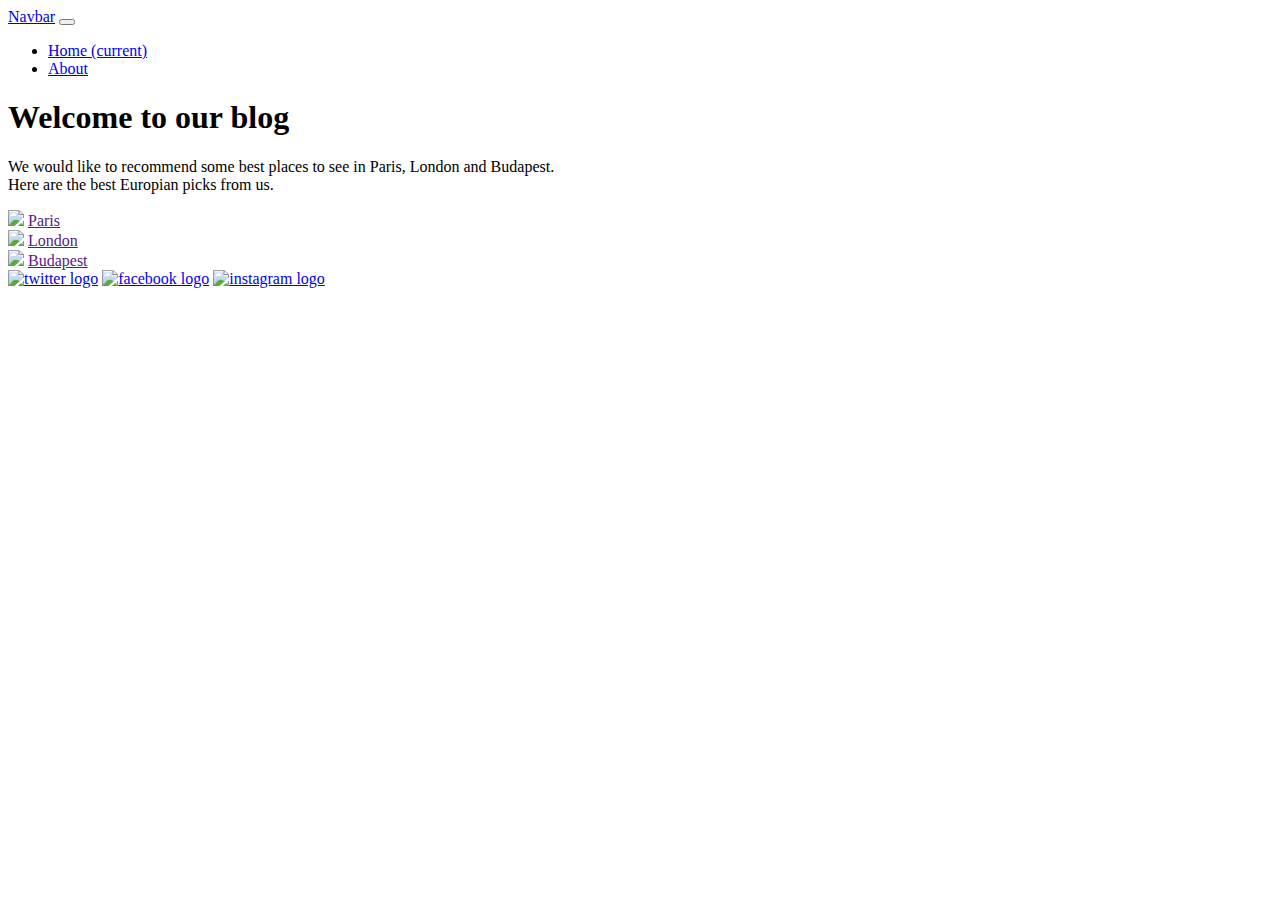
==== index.html @ 8b2cbf23 "done" ====
<!doctype html>
<html lang="en">
  <head>
    <meta charset="utf-8">
    <meta name="viewport" content="width=device-width, initial-scale=1, shrink-to-fit=no">
    <meta name="description" content="Wanderlust Works">
    <meta name="author" content="">

    <title>Wanderlust-Works travel blog</title>

    <link rel="stylesheet" href="https://stackpath.bootstrapcdn.com/bootstrap/4.1.3/css/bootstrap.min.css" integrity="sha384-MCw98/SFnGE8fJT3GXwEOngsV7Zt27NXFoaoApmYm81iuXoPkFOJwJ8ERdknLPMO" crossorigin="anonymous">

    <!-- Custom styles for this template -->
    <link href="css/styles.css" rel="stylesheet">
  </head>

  <body>

    <nav class="navbar navbar-expand-md navbar-dark bg-dark fixed-top">
      <a class="navbar-brand" href="#">Navbar</a>
      <button class="navbar-toggler" type="button" data-toggle="collapse" data-target="#navbarsExampleDefault" aria-controls="navbarsExampleDefault" aria-expanded="false" aria-label="Toggle navigation">
        <span class="navbar-toggler-icon"></span>
      </button>

      <div class="collapse navbar-collapse" id="navbarsExampleDefault">
        <ul class="navbar-nav mr-auto">
          <li class="nav-item active">
            <a class="nav-link" href="#">Home <span class="sr-only">(current)</span></a>
          </li>
          <li class="nav-item">
            <a class="nav-link" href="#">About</a>
          </li>

        </ul>
      </div>
    </nav>

    <main role="main" class="container">

      <div class="starter-template">
        <h1>Welcome to our blog</h1>

        <p class="lead"> We would like to recommend some best places to see in Paris, London and Budapest.<br>Here are the best Europian picks from us.</p>
      </div>

      <!-- columns -->
      <div class="row">
        <div class="col-sm">
          <img id="london"src="http://1.bp.blogspot.com/-XCDP_qtL724/UQgMmYegCuI/AAAAAAAAjdE/hmq_X36t-Hs/s1600/202_1la_tour_eiffel___paris__france.jpg">
          <a href "Paris_page.html"> Paris </a>
        </div>
        <div class="col-sm">
          <img id="paris"src="http://www.yurtopic.com/travel/destinations/images/london-attractions/london-lg.jpg">
          <a href "London_page.html"> London </a>
        </div>
        <div class="col-sm">
          <img src="https://d1bvpoagx8hqbg.cloudfront.net/originals/erasmus-experience-budapest-hungary-lola-09636fac4f008837cd66af7dcc70a830.jpg">

          <a href " Budapest_page.html"> Budapest </a>
        </div>
      </div>

      <!-- Add another row here -->
    </main><!-- /.container -->

    <!-- Bootstrap core JavaScript
    ================================================== -->
    <!-- Placed at the end of the document so the pages load faster -->
    <script src="https://code.jquery.com/jquery-3.3.1.slim.min.js" integrity="sha384-q8i/X+965DzO0rT7abK41JStQIAqVgRVzpbzo5smXKp4YfRvH+8abtTE1Pi6jizo" crossorigin="anonymous"></script>
    <script>window.jQuery || document.write('<script src="../../assets/js/vendor/jquery-slim.min.js"><\/script>')</script>
    <script src="https://getbootstrap.com/docs/4.1/assets/js/vendor/popper.min.js"></script>
    <script src="https://getbootstrap.com/docs/4.1/dist/js/bootstrap.min.js"></script>
    <div class="media attribution">


    <a href ="https://twitter.com/?lang=en-gb"><img id="twitter"src="https://www.uwb.edu/getattachment/asuwb/twitter-icon.png" alt="twitter logo" /><a>
    <a href ="https://www.facebook.com/"><img id="facebook"src="http://lenmedlockvoluntarycentre.com/wp-content/uploads/2016/03/facebook-icon.jpg" alt="facebook logo"/></a>
    <a href ="https://www.instagram.com/"><img id="insta"src="http://lilliputadventure.com/wp-content/uploads/2018/06/Instagram-Icon.png" alt="instagram logo"/></a>



</div>

  </body>
</html>
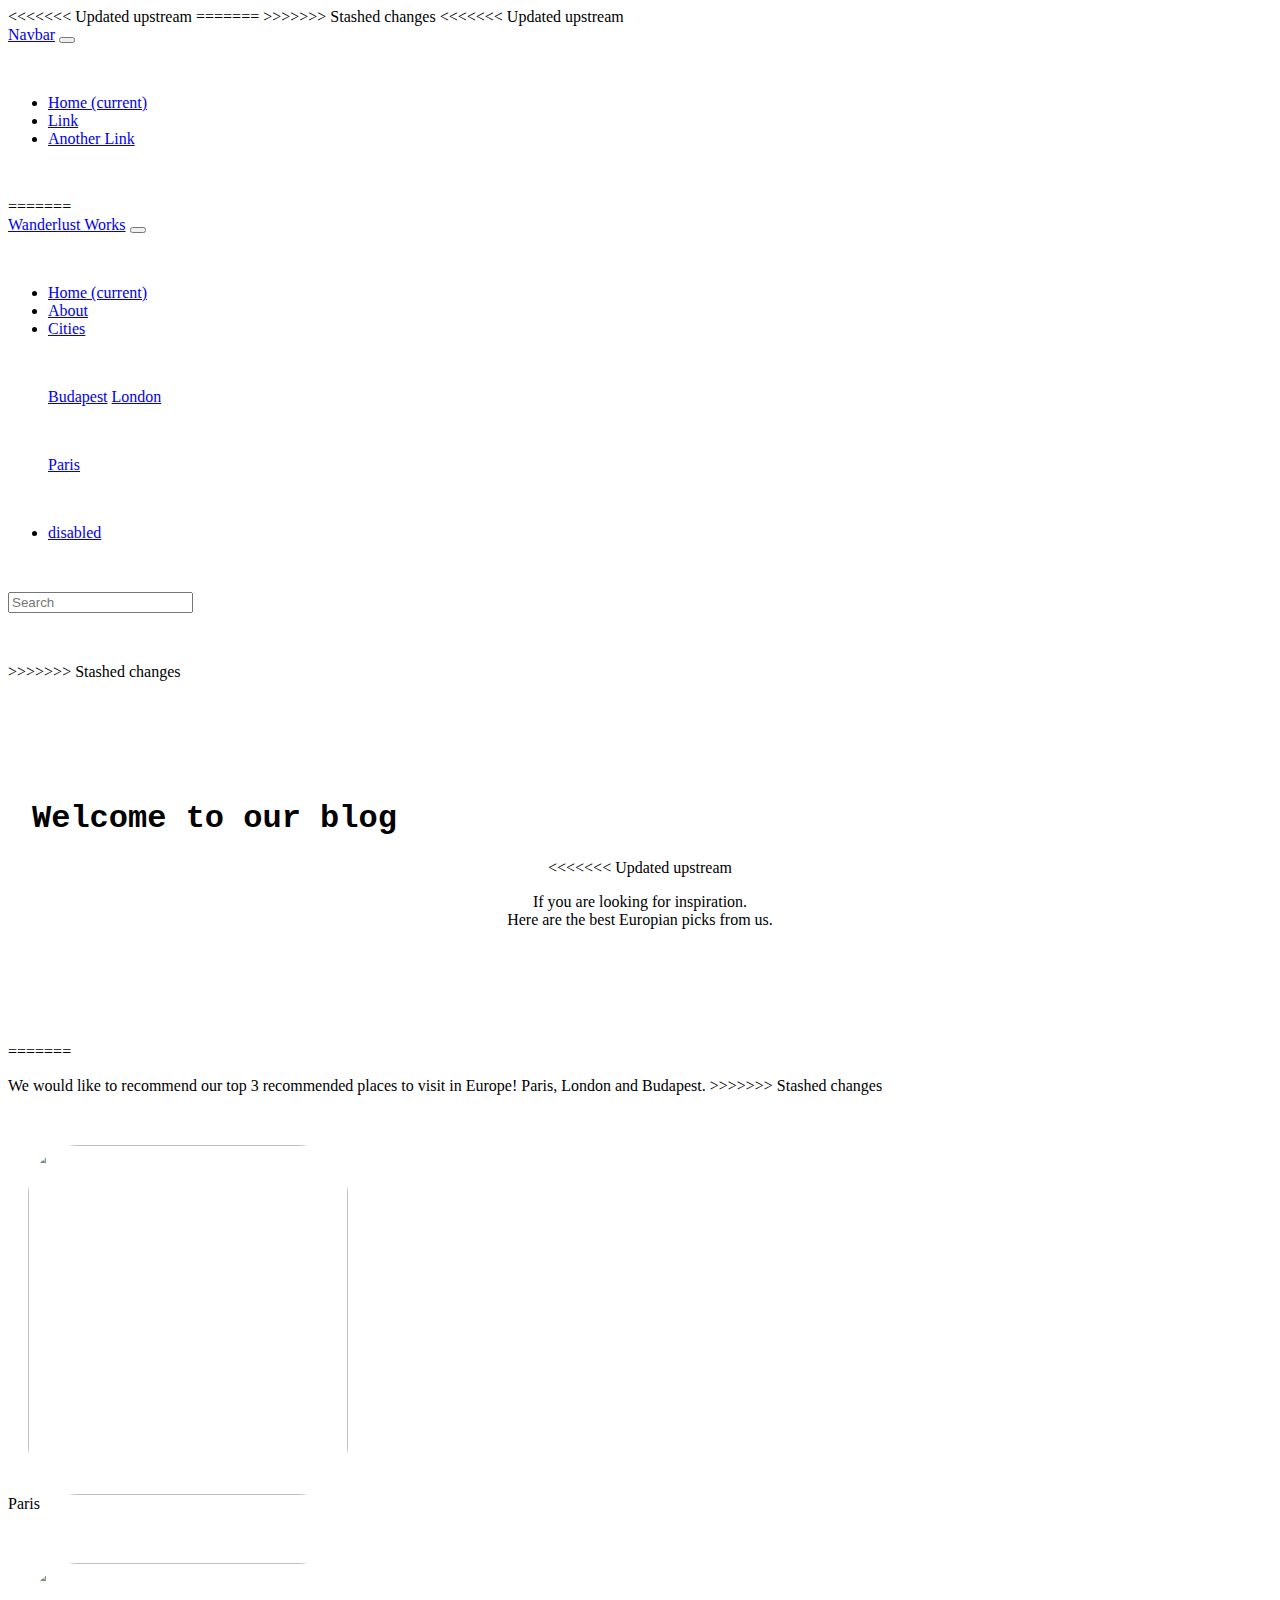
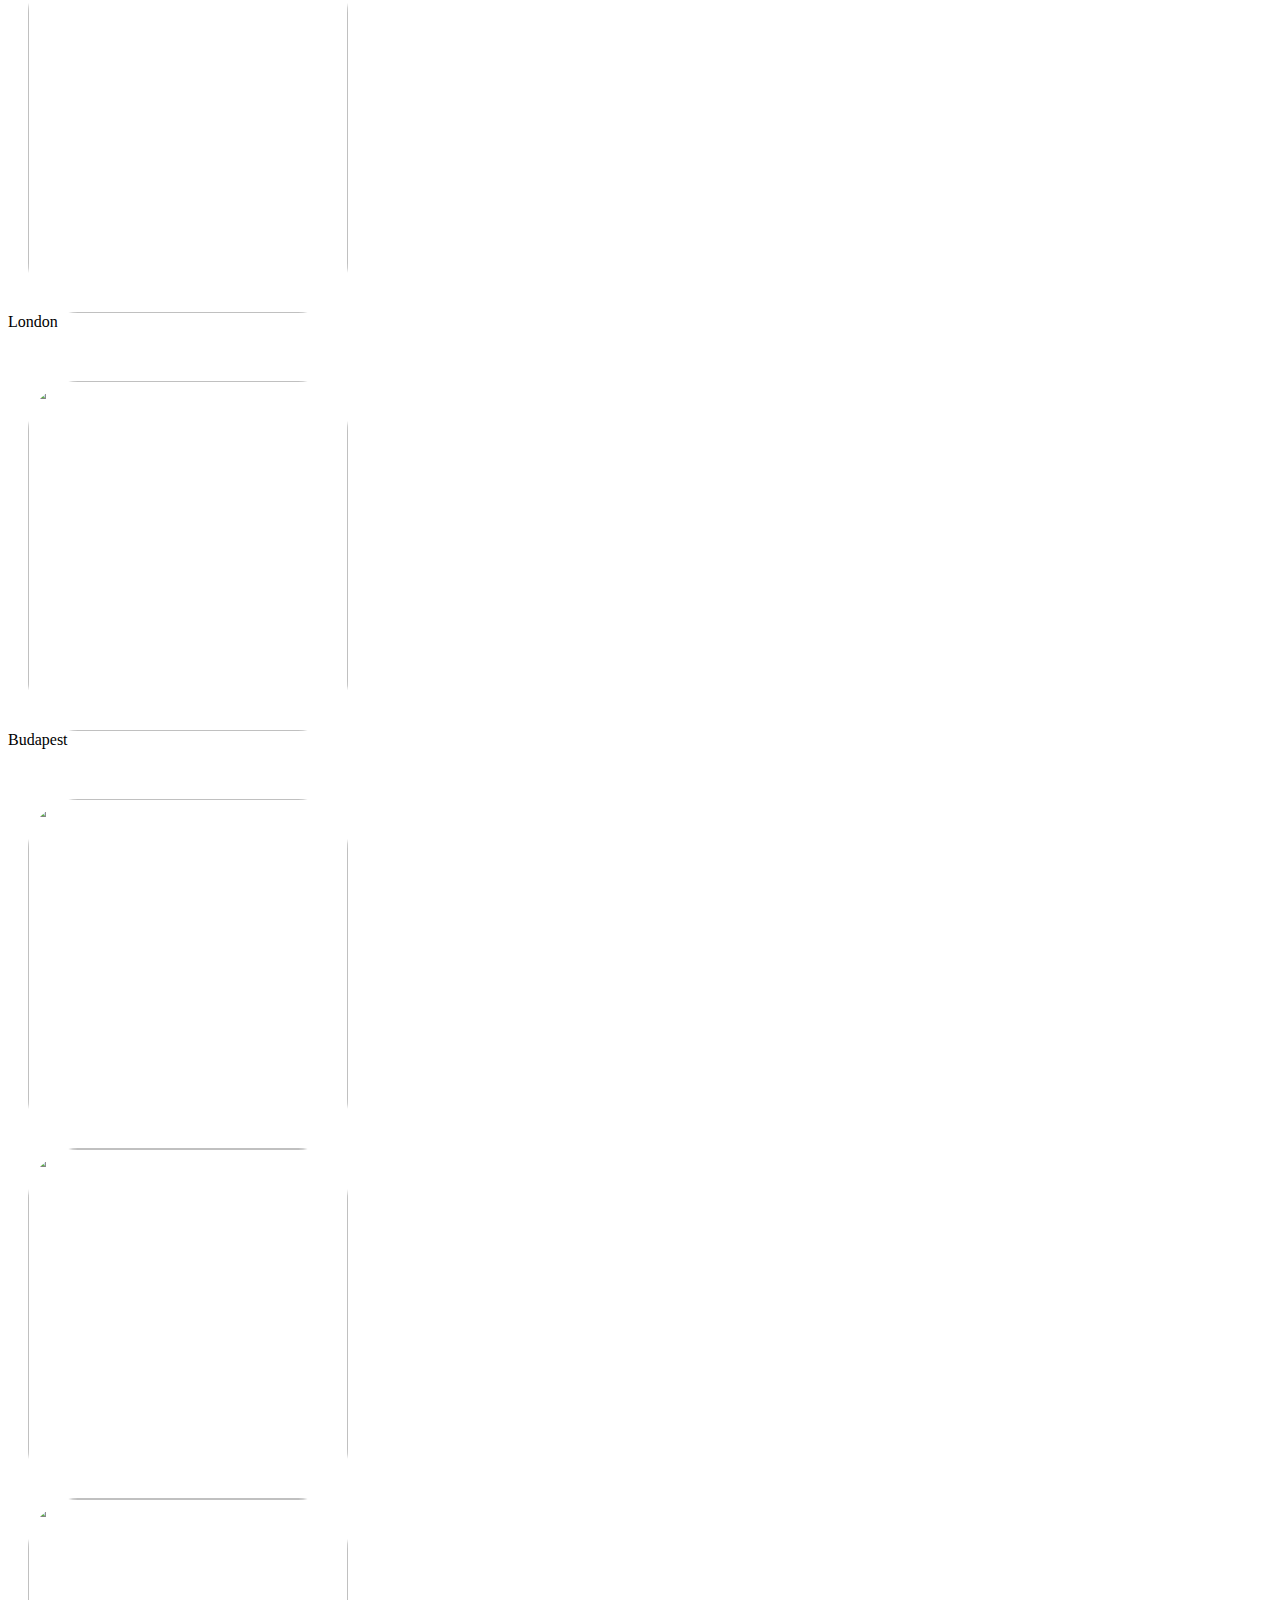
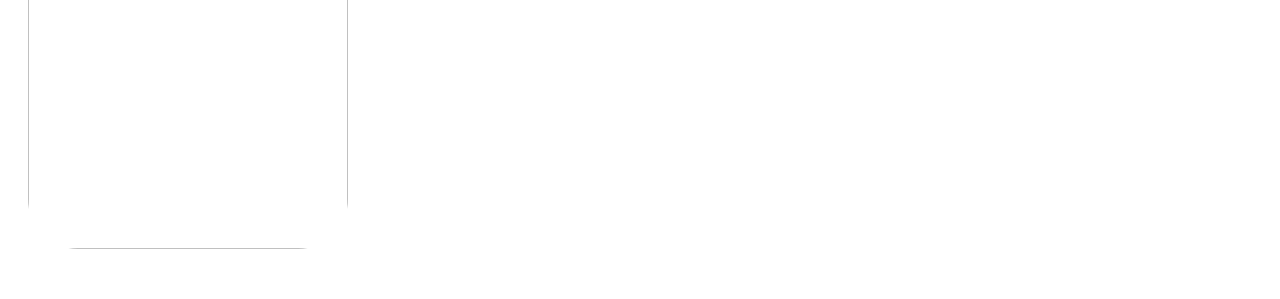
==== commit 83e3d138: "index" ====
--- a/index.html
+++ b/index.html
@@ -4,7 +4,11 @@
   <head>
     <meta charset="utf-8">
     <meta name="viewport" content="width=device-width, initial-scale=1, shrink-to-fit=no">
-    <meta name="description" content="Wanderlust Works">
+<<<<<<< Updated upstream
+    <meta name="description" content="">
+=======
+    <meta name="description" content="Travel Blog | Wanderlust Works">
+>>>>>>> Stashed changes
     <meta name="author" content="">
 
     <title>Wanderlust-Works travel blog</title>
@@ -12,11 +16,12 @@
     <link rel="stylesheet" href="https://stackpath.bootstrapcdn.com/bootstrap/4.1.3/css/bootstrap.min.css" integrity="sha384-MCw98/SFnGE8fJT3GXwEOngsV7Zt27NXFoaoApmYm81iuXoPkFOJwJ8ERdknLPMO" crossorigin="anonymous">
 
     <!-- Custom styles for this template -->
-    <link href="css/styles.css" rel="stylesheet">
+    <link href="css/insdexstyle.css" rel="stylesheet">
   </head>
 
   <body>
 
+<<<<<<< Updated upstream
     <nav class="navbar navbar-expand-md navbar-dark bg-dark fixed-top">
       <a class="navbar-brand" href="#">Navbar</a>
       <button class="navbar-toggler" type="button" data-toggle="collapse" data-target="#navbarsExampleDefault" aria-controls="navbarsExampleDefault" aria-expanded="false" aria-label="Toggle navigation">
@@ -29,35 +34,82 @@
             <a class="nav-link" href="#">Home <span class="sr-only">(current)</span></a>
           </li>
           <li class="nav-item">
-            <a class="nav-link" href="#">About</a>
+            <a class="nav-link" href="#">Link</a>
           </li>
-
+          <li class="nav-item">
+            <a class="nav-link" href="#">Another Link</a>
+          </li>
         </ul>
       </div>
+=======
+    <nav class="navbar navbar-expand-lg navbar-dark pink lighten-3 mb-4">
+  <a class="navbar-brand" href="#">Wanderlust Works</a>
+  <button class="navbar-toggler" type="button" data-toggle="collapse" data-target="#navbarSupportedContent" aria-controls="navbarSupportedContent" aria-expanded="false" aria-label="Toggle navigation">
+    <span class="navbar-toggler-icon"></span>
+  </button>
+
+  <div class="collapse navbar-collapse" id="navbarSupportedContent">
+    <ul class="navbar-nav mr-auto">
+
+      <li class="nav-item active">
+        <a class="nav-link" href="index.html">Home <span class="sr-only">(current)</span></a>
+      </li>
+      <li class="nav-item">
+        <a class="nav-link" href="about.html">About</a>
+      </li>
+      <li class="nav-item dropdown">
+        <a class="nav-link dropdown-toggle" href="#" id="navbarDropdown" role="button" data-toggle="dropdown" aria-haspopup="true" aria-expanded="false">
+          Cities
+        </a>
+        <div class="dropdown-menu" aria-labelledby="navbarDropdown">
+          <a class="dropdown-item" href="Budapest_page.html">Budapest</a>
+          <a class="dropdown-item" href="London_page.html">London</a>
+          <div class="dropdown-divider"></div>
+          <a class="dropdown-item" href="#">Paris</a>
+        </div>
+      </li>
+      <li class="nav-item">
+        <a class="nav-link disabled" href="active">disabled</a>
+      </li>
+    </ul>
+    <div class="collapse navbar-collapse" id="navbarSupportedContent">
+      <!-- Search form -->
+      <form class="form-inline mr-auto">
+        <div class="md-form my-0">
+          <input class="form-control" type="text" placeholder="Search" aria-label="Search">
+          <i class="fas fa-search text-white ml-3" aria-hidden="true"></i>
+        </div>
+      </form>
+>>>>>>> Stashed changes
     </nav>
+</div>
 
     <main role="main" class="container">
 
       <div class="starter-template">
         <h1>Welcome to our blog</h1>
 
-        <p class="lead"> We would like to recommend some best places to see in Paris, London and Budapest.<br>Here are the best Europian picks from us.</p>
+<<<<<<< Updated upstream
+        <p class="lead">If you are looking for inspiration.<br>Here are the best Europian picks from us.</p>
       </div>
+=======
+        <p class="lead"> We would like to recommend our top 3 recommended places to visit in Europe! Paris, London and Budapest.</div>
+>>>>>>> Stashed changes
 
       <!-- columns -->
       <div class="row">
         <div class="col-sm">
           <img id="london"src="http://1.bp.blogspot.com/-XCDP_qtL724/UQgMmYegCuI/AAAAAAAAjdE/hmq_X36t-Hs/s1600/202_1la_tour_eiffel___paris__france.jpg">
-          <a href "Paris_page.html"> Paris </a>
+          Paris
         </div>
         <div class="col-sm">
           <img id="paris"src="http://www.yurtopic.com/travel/destinations/images/london-attractions/london-lg.jpg">
-          <a href "London_page.html"> London </a>
+          London
         </div>
         <div class="col-sm">
           <img src="https://d1bvpoagx8hqbg.cloudfront.net/originals/erasmus-experience-budapest-hungary-lola-09636fac4f008837cd66af7dcc70a830.jpg">
 
-          <a href " Budapest_page.html"> Budapest </a>
+          Budapest
         </div>
       </div>
 
@@ -74,13 +126,13 @@
     <div class="media attribution">
 
 
-    <a href ="https://twitter.com/?lang=en-gb"><img id="twitter"src="https://www.uwb.edu/getattachment/asuwb/twitter-icon.png" alt="twitter logo" /><a>
-    <a href ="https://www.facebook.com/"><img id="facebook"src="http://lenmedlockvoluntarycentre.com/wp-content/uploads/2016/03/facebook-icon.jpg" alt="facebook logo"/></a>
-    <a href ="https://www.instagram.com/"><img id="insta"src="http://lilliputadventure.com/wp-content/uploads/2018/06/Instagram-Icon.png" alt="instagram logo"/></a>
+    <img id="twitter"src="https://www.uwb.edu/getattachment/asuwb/twitter-icon.png"/>
+    <img id="facebook"src="http://lenmedlockvoluntarycentre.com/wp-content/uploads/2016/03/facebook-icon.jpg"/>
+    <img id="insta"src="http://lilliputadventure.com/wp-content/uploads/2018/06/Instagram-Icon.png"/>
 
 
 
 </div>
-
+</div>
   </body>
 </html>
--- a/css/insdexstyle.css
+++ b/css/insdexstyle.css
@@ -0,0 +1,56 @@
+<<<<<<< Updated upstream
+body {
+  padding-top: 5rem;
+}
+.starter-template {
+  padding: 3rem 1.5rem;
+  text-align: center;
+}
+img {
+  width: 350px;
+  height: 350px;
+  border-radius: 18px;
+}
+#twitter #facebook #insta {
+width: 3px;
+height: 3px;
+border-radius: 18px;
+}
+h1, h2 {
+  color: black;
+  text-align: left;
+  font-family: courier;
+}
+
+p1, p2 {
+  color: black;
+  text-align: left;
+  font-family: courier;
+}
+
+p1,p2 {font-size: 3em;}
+
+h1, h2 {font-size: 2em;}
+
+img {
+  width : 320px;
+height: 350px}
+img {
+   border-radius: 50px;
+display: flex;
+margin-left: 20px;}
+div {
+  margin-top: 50px;
+  margin-bottom: 50px;}
+
+p.italic
+{font-style: italic;}
+=======
+h1
+{
+ color: black;
+ text-align: left;
+ font-size: 3em
+ font-family: calibri;
+ padding-solid: outline-style solid;
+>>>>>>> Stashed changes
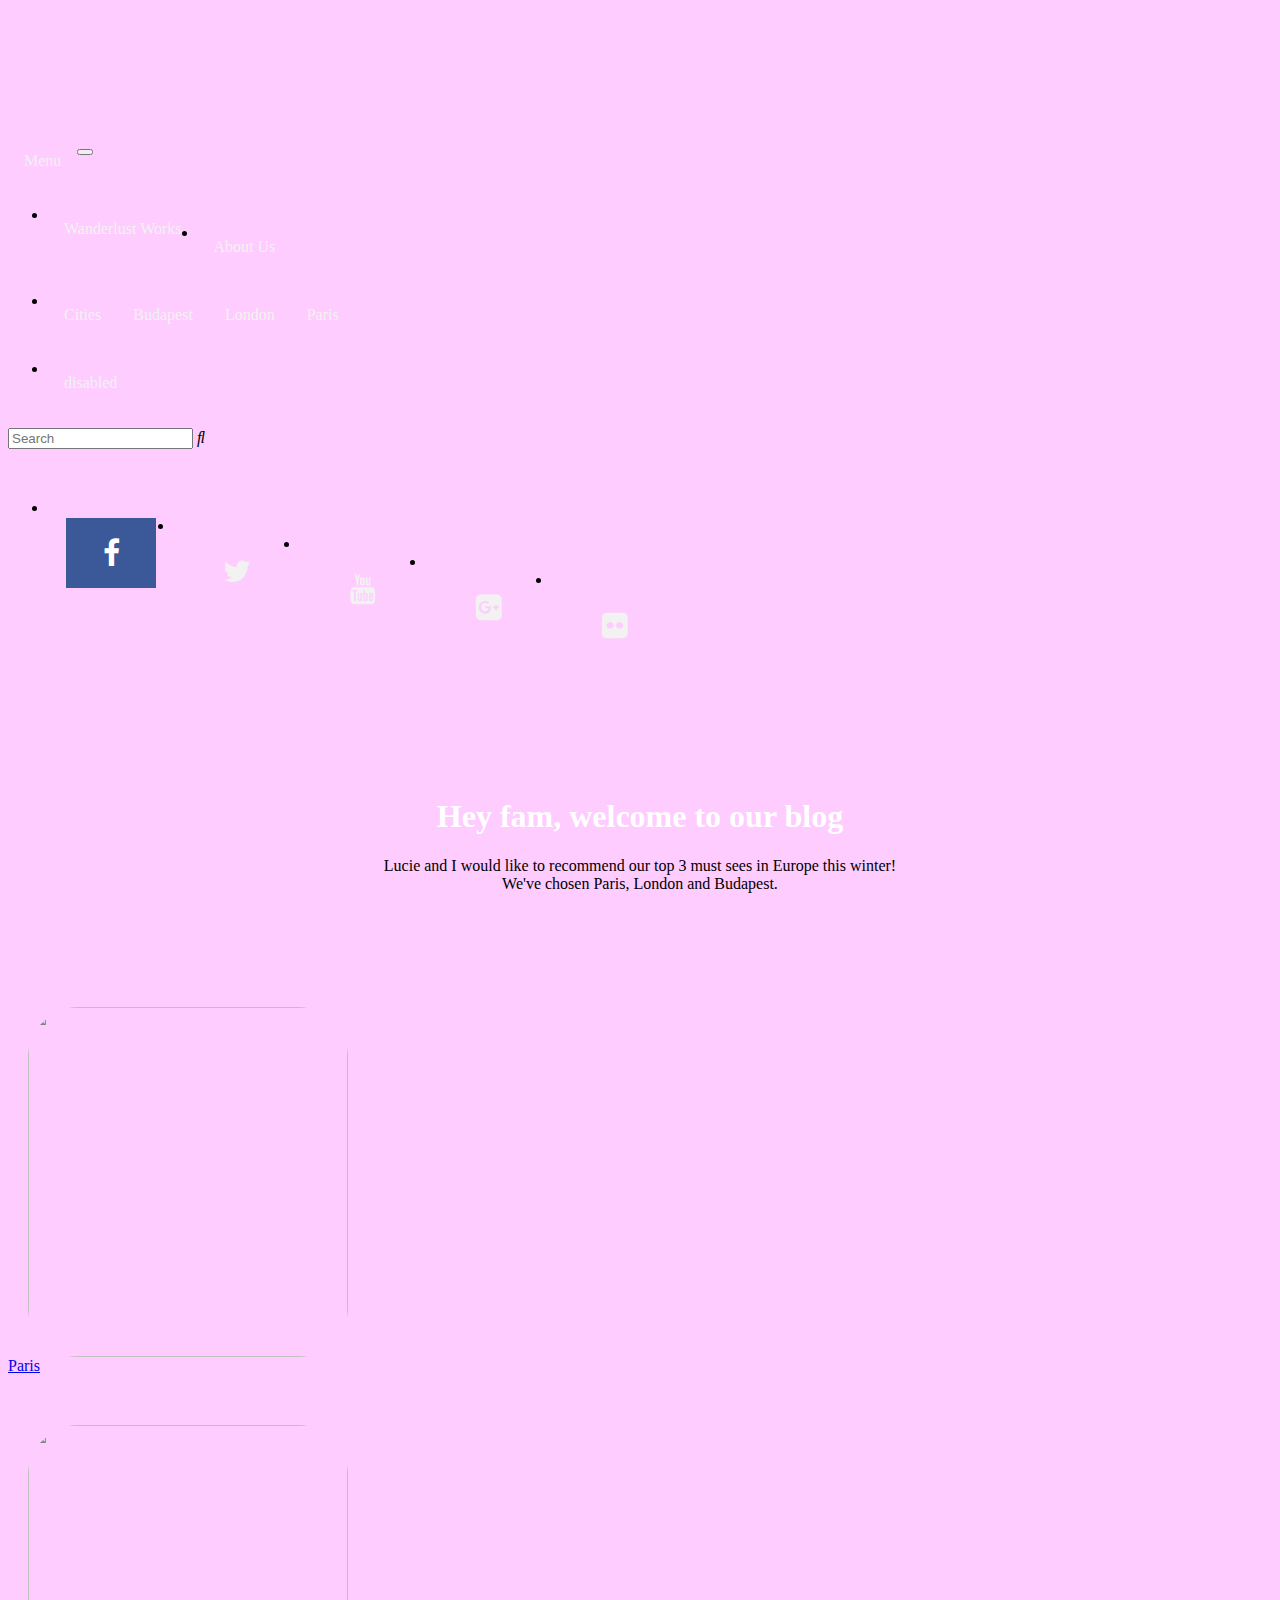
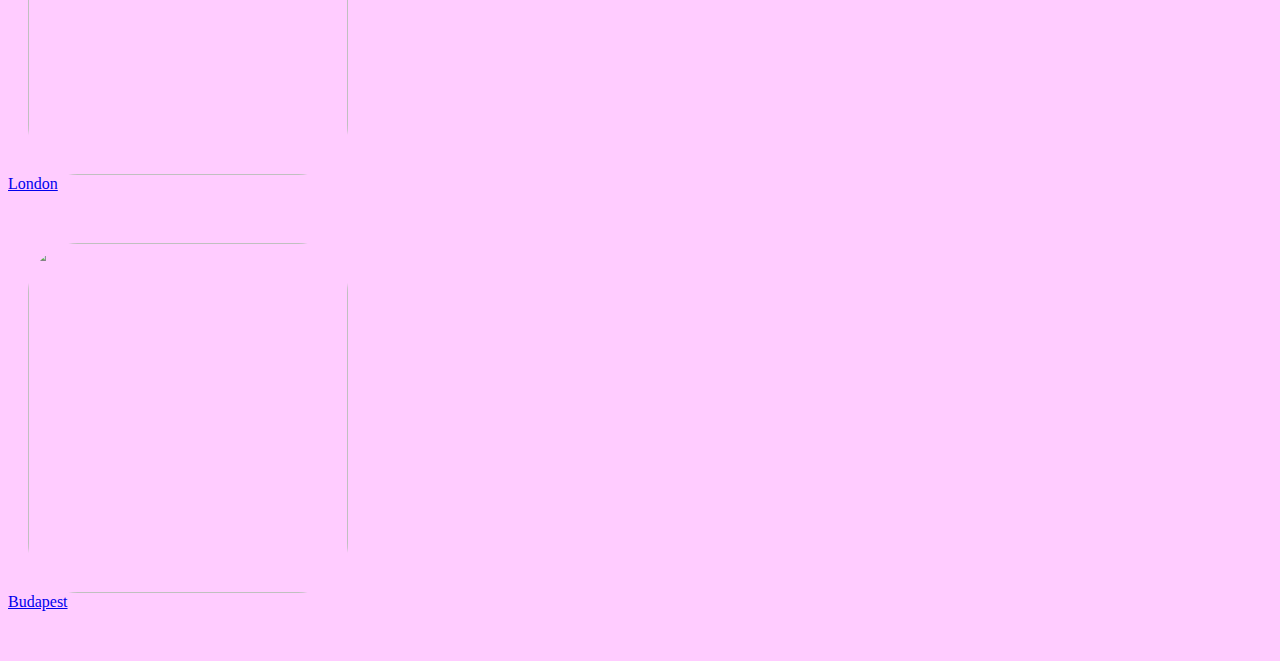
==== commit 1d1b8c54: "Updated" ====
--- a/index.html
+++ b/index.html
@@ -4,16 +4,13 @@
   <head>
     <meta charset="utf-8">
     <meta name="viewport" content="width=device-width, initial-scale=1, shrink-to-fit=no">
-<<<<<<< Updated upstream
-    <meta name="description" content="">
-=======
-    <meta name="description" content="Travel Blog | Wanderlust Works">
->>>>>>> Stashed changes
+    <meta name="description" content="Wanderlust Works">
     <meta name="author" content="">
 
-    <title>Wanderlust-Works travel blog</title>
+    <title>Best places to visit Europe</title>
 
     <link rel="stylesheet" href="https://stackpath.bootstrapcdn.com/bootstrap/4.1.3/css/bootstrap.min.css" integrity="sha384-MCw98/SFnGE8fJT3GXwEOngsV7Zt27NXFoaoApmYm81iuXoPkFOJwJ8ERdknLPMO" crossorigin="anonymous">
+    <link rel="stylesheet" href="https://cdnjs.cloudflare.com/ajax/libs/font-awesome/4.7.0/css/font-awesome.min.css">
 
     <!-- Custom styles for this template -->
     <link href="css/insdexstyle.css" rel="stylesheet">
@@ -21,95 +18,81 @@
 
   <body>
 
-<<<<<<< Updated upstream
-    <nav class="navbar navbar-expand-md navbar-dark bg-dark fixed-top">
-      <a class="navbar-brand" href="#">Navbar</a>
-      <button class="navbar-toggler" type="button" data-toggle="collapse" data-target="#navbarsExampleDefault" aria-controls="navbarsExampleDefault" aria-expanded="false" aria-label="Toggle navigation">
-        <span class="navbar-toggler-icon"></span>
-      </button>
+    <div>
+      <nav class="navbar navbar-expand-lg navbar-dark pink lighten-3 mb-4">
+    <a class="navbar-brand" href="#">Menu</a>
+    <button class="navbar-toggler" type="button" data-toggle="collapse" data-target="#navbarSupportedContent" aria-controls="navbarSupportedContent" aria-expanded="false" aria-label="Toggle navigation">
+      <span class="navbar-toggler-icon"></span>
+    </button>
 
-      <div class="collapse navbar-collapse" id="navbarsExampleDefault">
-        <ul class="navbar-nav mr-auto">
-          <li class="nav-item active">
-            <a class="nav-link" href="#">Home <span class="sr-only">(current)</span></a>
-          </li>
-          <li class="nav-item">
-            <a class="nav-link" href="#">Link</a>
-          </li>
-          <li class="nav-item">
-            <a class="nav-link" href="#">Another Link</a>
-          </li>
-        </ul>
-      </div>
-=======
-    <nav class="navbar navbar-expand-lg navbar-dark pink lighten-3 mb-4">
-  <a class="navbar-brand" href="#">Wanderlust Works</a>
-  <button class="navbar-toggler" type="button" data-toggle="collapse" data-target="#navbarSupportedContent" aria-controls="navbarSupportedContent" aria-expanded="false" aria-label="Toggle navigation">
-    <span class="navbar-toggler-icon"></span>
-  </button>
+    <div class="collapse navbar-collapse" id="navbarSupportedContent">
+      <ul class="navbar-nav mr-auto">
 
-  <div class="collapse navbar-collapse" id="navbarSupportedContent">
-    <ul class="navbar-nav mr-auto">
+        <li class="nav-item active">
+          <a class="nav-link" href="index.html">Wanderlust Works <span class="sr-only">(current)</span></a>
+        </li>
+        <li class="nav-item">
+          <a class="nav-link" href="about.html">About Us</a>
+        </li>
+        <li class="nav-item dropdown">
+          <a class="nav-link dropdown-toggle" href="#" id="navbarDropdown" role="button" data-toggle="dropdown" aria-haspopup="true" aria-expanded="false">
+            Cities
+          </a>
+          <div class="dropdown-menu" aria-labelledby="navbarDropdown">
+            <a class="dropdown-item" href="Budapest_page.html">Budapest</a>
+            <div class="dropdown-divider"></div>
+            <a class="dropdown-item" href="London_page.html">London</a>
+            <div class="dropdown-divider"></div>
+            <a class="dropdown-item" href="#">Paris</a>
+          </div>
+        </li>
+        <li class="nav-item">
+          <a class="nav-link disabled" href="">disabled</a>
+        </li>
+      </ul>
+      <div class="collapse navbar-collapse" id="navbarSupportedContent">
+        <!-- Search form -->
+        <form class="form-inline ml-auto">
+          <div class="md-form my-0">
+            <input class="form-control" type="text" placeholder="Search" aria-label="Search">
+            <i class="fas fa-search text-white ml-3" aria-hidden="true"></i>
+          </div>
+        </form>
 
-      <li class="nav-item active">
-        <a class="nav-link" href="index.html">Home <span class="sr-only">(current)</span></a>
-      </li>
-      <li class="nav-item">
-        <a class="nav-link" href="about.html">About</a>
-      </li>
-      <li class="nav-item dropdown">
-        <a class="nav-link dropdown-toggle" href="#" id="navbarDropdown" role="button" data-toggle="dropdown" aria-haspopup="true" aria-expanded="false">
-          Cities
-        </a>
-        <div class="dropdown-menu" aria-labelledby="navbarDropdown">
-          <a class="dropdown-item" href="Budapest_page.html">Budapest</a>
-          <a class="dropdown-item" href="London_page.html">London</a>
-          <div class="dropdown-divider"></div>
-          <a class="dropdown-item" href="#">Paris</a>
-        </div>
-      </li>
-      <li class="nav-item">
-        <a class="nav-link disabled" href="active">disabled</a>
-      </li>
-    </ul>
-    <div class="collapse navbar-collapse" id="navbarSupportedContent">
-      <!-- Search form -->
-      <form class="form-inline mr-auto">
-        <div class="md-form my-0">
-          <input class="form-control" type="text" placeholder="Search" aria-label="Search">
-          <i class="fas fa-search text-white ml-3" aria-hidden="true"></i>
-        </div>
-      </form>
->>>>>>> Stashed changes
-    </nav>
-</div>
+        <ul class="right">
+         <li><a href="#"><i class="fa fa-facebook fa-2x"></i></a></li>
+         <li><a href="#"><i class="fa fa-twitter fa-2x"></i></a></li>
+         <li><a href="#"><i class="fa fa-youtube fa-2x"></i></a></li>
+         <li><a href="#"><i class="fa fa-google-plus-square fa-2x"></i></a></li>
+         <li><a href="#"><i class="fa fa-flickr fa-2x"></i></a></li>
+       </ul>
+      </nav>
+    </div>
+
+
+
 
     <main role="main" class="container">
 
       <div class="starter-template">
-        <h1>Welcome to our blog</h1>
+        <h1>Hey fam, welcome to our blog</h1>
 
-<<<<<<< Updated upstream
-        <p class="lead">If you are looking for inspiration.<br>Here are the best Europian picks from us.</p>
-      </div>
-=======
-        <p class="lead"> We would like to recommend our top 3 recommended places to visit in Europe! Paris, London and Budapest.</div>
->>>>>>> Stashed changes
+        <p class="lead"> Lucie and I would like to recommend our top 3 must sees in Europe this winter! <br>We've chosen Paris, London and Budapest.<br>  </div>
 
       <!-- columns -->
       <div class="row">
         <div class="col-sm">
           <img id="london"src="http://1.bp.blogspot.com/-XCDP_qtL724/UQgMmYegCuI/AAAAAAAAjdE/hmq_X36t-Hs/s1600/202_1la_tour_eiffel___paris__france.jpg">
-          Paris
+          <a href= "Paris_page.html"> Paris </a>
         </div>
         <div class="col-sm">
           <img id="paris"src="http://www.yurtopic.com/travel/destinations/images/london-attractions/london-lg.jpg">
-          London
+          <a href="London_page.html"> London </a>
         </div>
         <div class="col-sm">
           <img src="https://d1bvpoagx8hqbg.cloudfront.net/originals/erasmus-experience-budapest-hungary-lola-09636fac4f008837cd66af7dcc70a830.jpg">
 
-          Budapest
+          <a href="Budapest_page.html"> Budapest </a>
         </div>
       </div>
 
@@ -126,13 +109,8 @@
     <div class="media attribution">
 
 
-    <img id="twitter"src="https://www.uwb.edu/getattachment/asuwb/twitter-icon.png"/>
-    <img id="facebook"src="http://lenmedlockvoluntarycentre.com/wp-content/uploads/2016/03/facebook-icon.jpg"/>
-    <img id="insta"src="http://lilliputadventure.com/wp-content/uploads/2018/06/Instagram-Icon.png"/>
-
-
 
 </div>
-</div>
+
   </body>
 </html>
--- a/css/insdexstyle.css
+++ b/css/insdexstyle.css
@@ -1,4 +1,3 @@
-<<<<<<< Updated upstream
 body {
   padding-top: 5rem;
 }
@@ -6,6 +5,53 @@
   padding: 3rem 1.5rem;
   text-align: center;
 }
+
+body {
+  background-color: #ffccff !important;
+}
+
+script {
+$('.carousel').carousel();
+}
+
+.navbar {
+  overflow: hidden;
+  top: 0; /* Position the navbar at the top of the page */
+  width: 100%; /* Full width */
+}
+
+.container header {
+  float: left;
+}
+
+.container nav {
+  height: 70px;
+   line-height: 70px;
+   border: 1px  solid green;
+   float: right;
+}
+
+/* Links inside the navbar */
+.navbar a {
+  float: left;
+  display: block;
+  color: #f2f2f2;
+  text-align: center;
+  padding: 14px 16px;
+  text-decoration: none;
+}
+
+/* Change background on mouse-over */
+.navbar a:hover {
+  background: #ddd;
+  color: black;
+}
+
+/* Main content */
+.main {
+  margin-top: 20px; /* Add a top margin to avoid content overlay */
+}
+
 img {
   width: 350px;
   height: 350px;
@@ -16,16 +62,17 @@
 height: 3px;
 border-radius: 18px;
 }
+
 h1, h2 {
-  color: black;
-  text-align: left;
-  font-family: courier;
+  color: white;
+  text-align: middle;
+  font-family: calibri;
 }
 
 p1, p2 {
   color: black;
   text-align: left;
-  font-family: courier;
+  font-family: calibri;
 }
 
 p1,p2 {font-size: 3em;}
@@ -45,12 +92,52 @@
 
 p.italic
 {font-style: italic;}
-=======
-h1
-{
- color: black;
- text-align: left;
- font-size: 3em
- font-family: calibri;
- padding-solid: outline-style solid;
->>>>>>> Stashed changes
+
+/* Box styles */
+.myBox {
+border: none;
+padding: 5px;
+font: 24px/36px sans-serif;
+width: 200px;
+height: 200px;
+overflow: scroll;
+}
+
+/* Scrollbar styles */
+::-webkit-scrollbar {
+width: 12px;
+height: 12px;
+}
+
+::-webkit-scrollbar-track {
+border-radius: 10px;
+width: 2px;
+border: 1px dotted #F4BAFF;
+}
+
+::-webkit-scrollbar-thumb {
+background: white;
+border-radius: 10px;
+}
+
+::-webkit-scrollbar-thumb:hover {
+background: white;
+}
+
+.fa {
+  padding: 20px;
+  font-size: 30px;
+  width: 50px;
+  text-align: center;
+  text-decoration: none;
+  margin: 5px 2px;
+}
+
+.fa:hover {
+    opacity: 0.7;
+}
+
+.fa-facebook {
+  background: #3B5998;
+  color: white;
+}
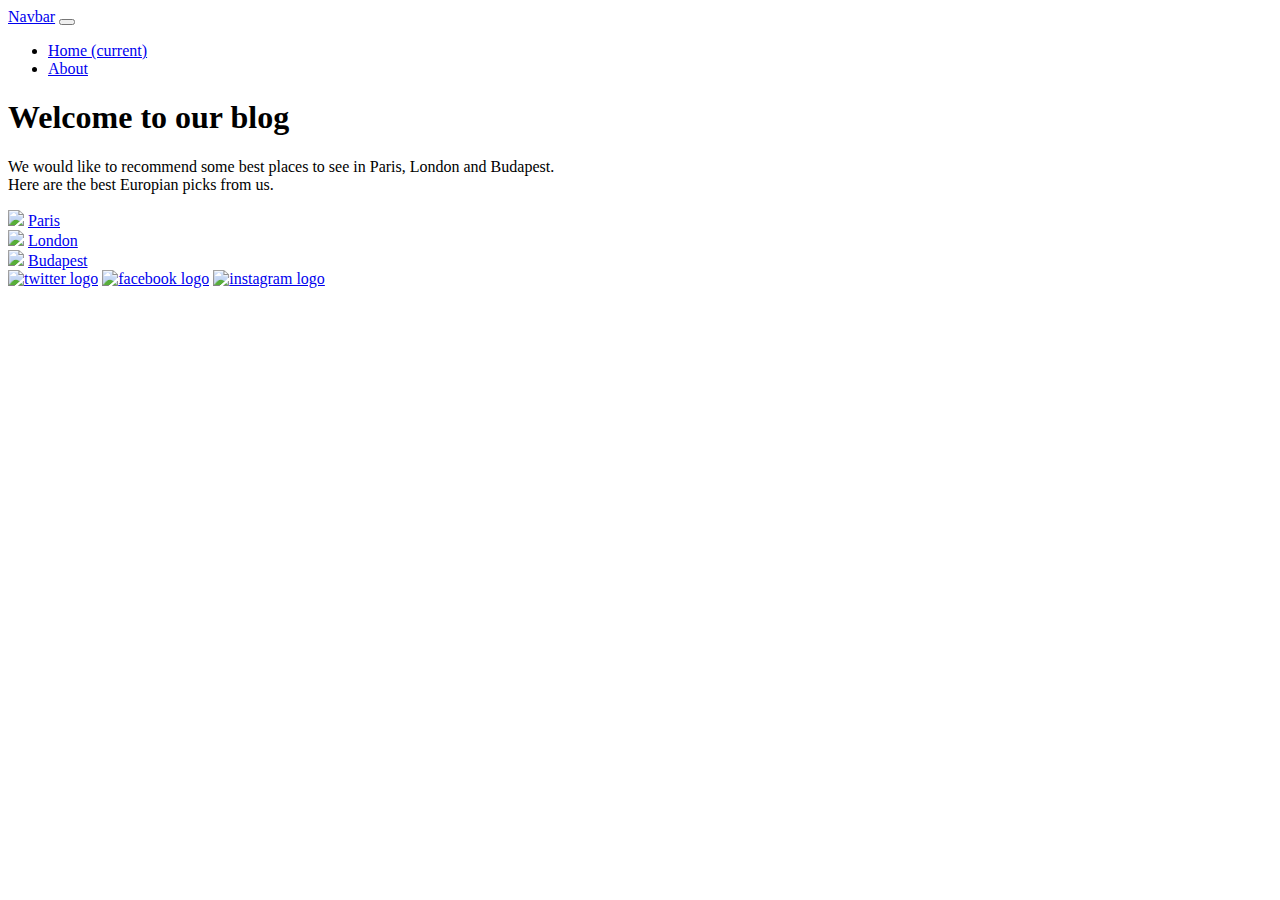
==== commit 0e4c27e0: "update" ====
--- a/index.html
+++ b/index.html
@@ -7,77 +7,42 @@
     <meta name="description" content="Wanderlust Works">
     <meta name="author" content="">
 
-    <title>Best places to visit Europe</title>
+    <title>Wanderlust-Works travel blog</title>
 
     <link rel="stylesheet" href="https://stackpath.bootstrapcdn.com/bootstrap/4.1.3/css/bootstrap.min.css" integrity="sha384-MCw98/SFnGE8fJT3GXwEOngsV7Zt27NXFoaoApmYm81iuXoPkFOJwJ8ERdknLPMO" crossorigin="anonymous">
-    <link rel="stylesheet" href="https://cdnjs.cloudflare.com/ajax/libs/font-awesome/4.7.0/css/font-awesome.min.css">
 
     <!-- Custom styles for this template -->
-    <link href="css/insdexstyle.css" rel="stylesheet">
+    <link href="css/styles.css" rel="stylesheet">
   </head>
 
   <body>
 
-    <div>
-      <nav class="navbar navbar-expand-lg navbar-dark pink lighten-3 mb-4">
-    <a class="navbar-brand" href="#">Menu</a>
-    <button class="navbar-toggler" type="button" data-toggle="collapse" data-target="#navbarSupportedContent" aria-controls="navbarSupportedContent" aria-expanded="false" aria-label="Toggle navigation">
-      <span class="navbar-toggler-icon"></span>
-    </button>
+    <nav class="navbar navbar-expand-md navbar-dark bg-dark fixed-top">
+      <a class="navbar-brand" href="#">Navbar</a>
+      <button class="navbar-toggler" type="button" data-toggle="collapse" data-target="#navbarsExampleDefault" aria-controls="navbarsExampleDefault" aria-expanded="false" aria-label="Toggle navigation">
+        <span class="navbar-toggler-icon"></span>
+      </button>
 
-    <div class="collapse navbar-collapse" id="navbarSupportedContent">
-      <ul class="navbar-nav mr-auto">
+      <div class="collapse navbar-collapse" id="navbarsExampleDefault">
+        <ul class="navbar-nav mr-auto">
+          <li class="nav-item active">
+            <a class="nav-link" href="#">Home <span class="sr-only">(current)</span></a>
+          </li>
+          <li class="nav-item">
+            <a class="nav-link" href="about.html">About</a>
+          </li>
 
-        <li class="nav-item active">
-          <a class="nav-link" href="index.html">Wanderlust Works <span class="sr-only">(current)</span></a>
-        </li>
-        <li class="nav-item">
-          <a class="nav-link" href="about.html">About Us</a>
-        </li>
-        <li class="nav-item dropdown">
-          <a class="nav-link dropdown-toggle" href="#" id="navbarDropdown" role="button" data-toggle="dropdown" aria-haspopup="true" aria-expanded="false">
-            Cities
-          </a>
-          <div class="dropdown-menu" aria-labelledby="navbarDropdown">
-            <a class="dropdown-item" href="Budapest_page.html">Budapest</a>
-            <div class="dropdown-divider"></div>
-            <a class="dropdown-item" href="London_page.html">London</a>
-            <div class="dropdown-divider"></div>
-            <a class="dropdown-item" href="#">Paris</a>
-          </div>
-        </li>
-        <li class="nav-item">
-          <a class="nav-link disabled" href="">disabled</a>
-        </li>
-      </ul>
-      <div class="collapse navbar-collapse" id="navbarSupportedContent">
-        <!-- Search form -->
-        <form class="form-inline ml-auto">
-          <div class="md-form my-0">
-            <input class="form-control" type="text" placeholder="Search" aria-label="Search">
-            <i class="fas fa-search text-white ml-3" aria-hidden="true"></i>
-          </div>
-        </form>
-
-        <ul class="right">
-         <li><a href="#"><i class="fa fa-facebook fa-2x"></i></a></li>
-         <li><a href="#"><i class="fa fa-twitter fa-2x"></i></a></li>
-         <li><a href="#"><i class="fa fa-youtube fa-2x"></i></a></li>
-         <li><a href="#"><i class="fa fa-google-plus-square fa-2x"></i></a></li>
-         <li><a href="#"><i class="fa fa-flickr fa-2x"></i></a></li>
-       </ul>
-      </nav>
-    </div>
-
-
-
+        </ul>
+      </div>
+    </nav>
 
     <main role="main" class="container">
 
       <div class="starter-template">
-        <h1>Hey fam, welcome to our blog</h1>
+        <h1>Welcome to our blog</h1>
 
-        <p class="lead"> Lucie and I would like to recommend our top 3 must sees in Europe this winter! <br>We've chosen Paris, London and Budapest.<br>  </div>
+        <p class="lead"> We would like to recommend some best places to see in Paris, London and Budapest.<br>Here are the best Europian picks from us.</p>
+      </div>
 
       <!-- columns -->
       <div class="row">
@@ -85,6 +50,7 @@
           <img id="london"src="http://1.bp.blogspot.com/-XCDP_qtL724/UQgMmYegCuI/AAAAAAAAjdE/hmq_X36t-Hs/s1600/202_1la_tour_eiffel___paris__france.jpg">
           <a href= "Paris_page.html"> Paris </a>
         </div>
+
         <div class="col-sm">
           <img id="paris"src="http://www.yurtopic.com/travel/destinations/images/london-attractions/london-lg.jpg">
           <a href="London_page.html"> London </a>
@@ -109,6 +75,11 @@
     <div class="media attribution">
 
 
+    <a href ="https://twitter.com/?lang=en-gb"><img id="twitter"src="https://www.uwb.edu/getattachment/asuwb/twitter-icon.png" alt="twitter logo" /><a>
+    <a href ="https://www.facebook.com/"><img id="facebook"src="http://lenmedlockvoluntarycentre.com/wp-content/uploads/2016/03/facebook-icon.jpg" alt="facebook logo"/></a>
+    <a href ="https://www.instagram.com/"><img id="insta"src="http://lilliputadventure.com/wp-content/uploads/2018/06/Instagram-Icon.png" alt="instagram logo"/></a>
+
+
 
 </div>
 
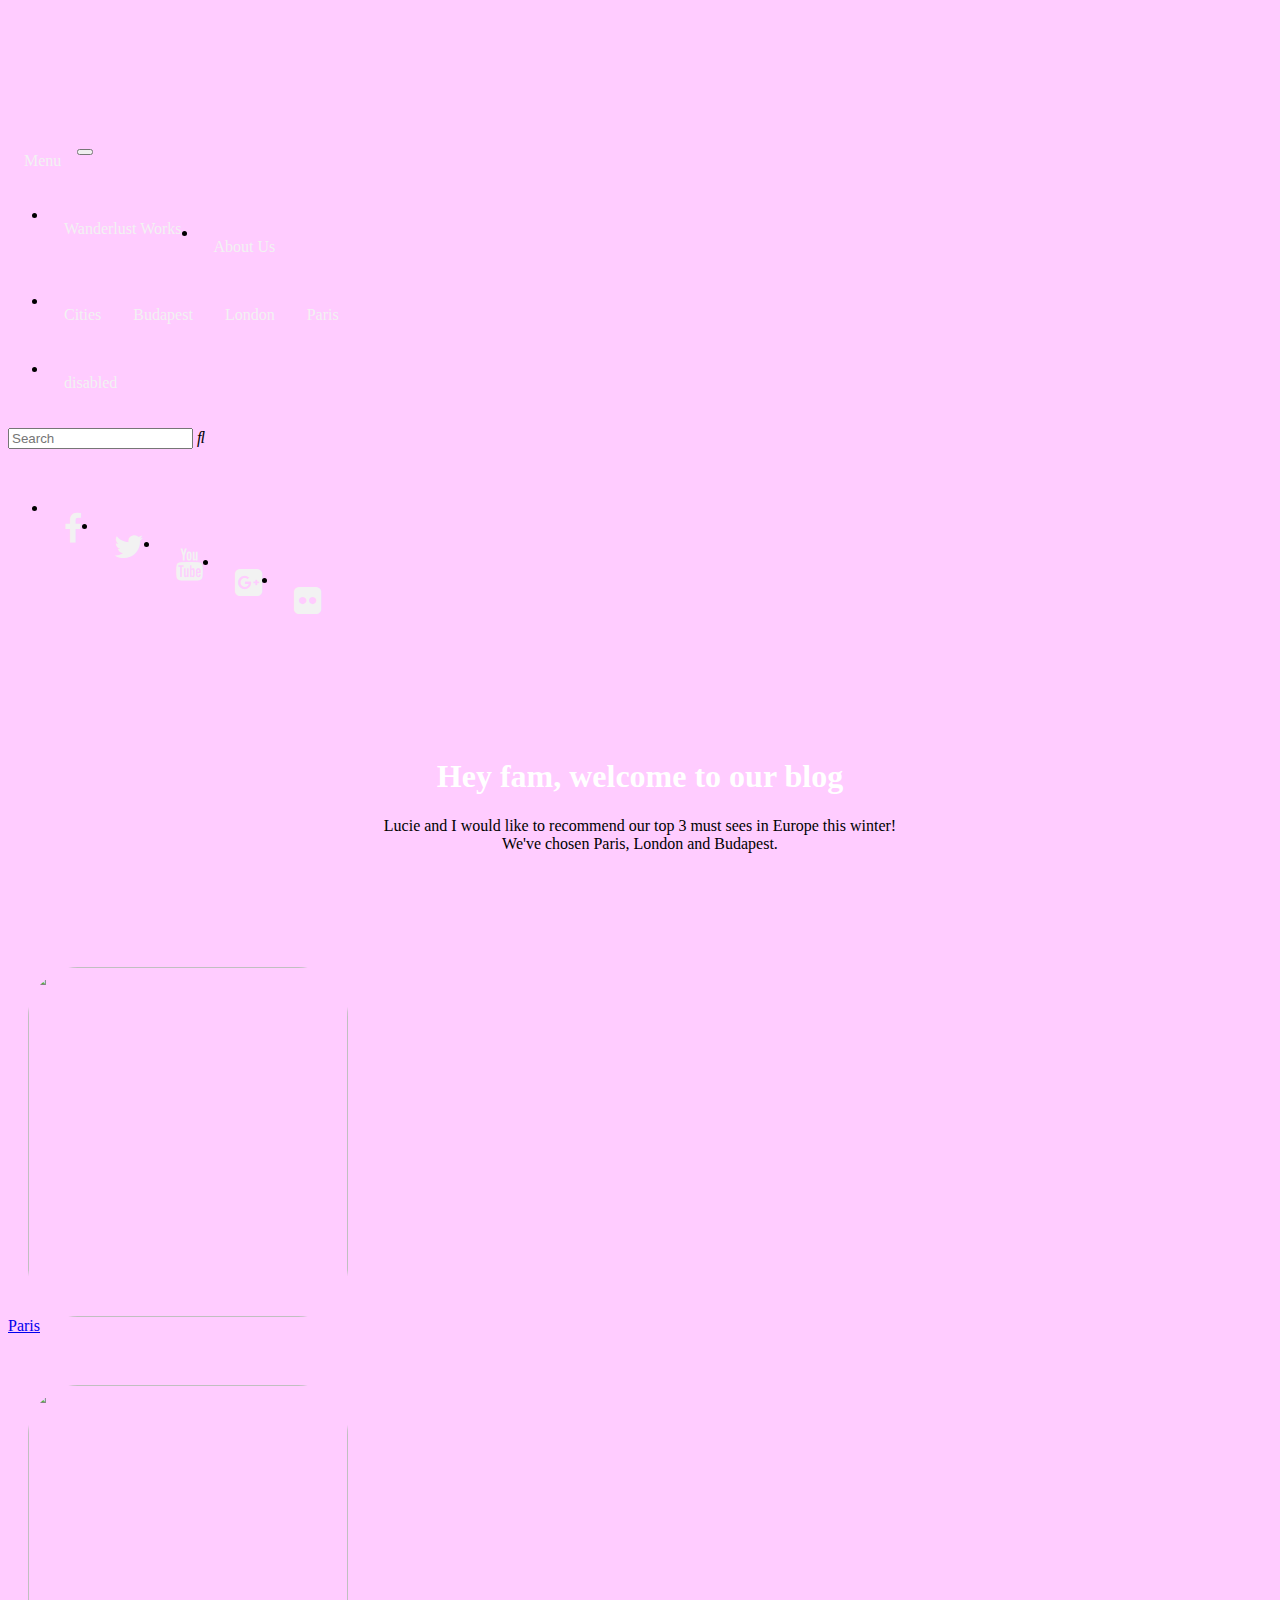
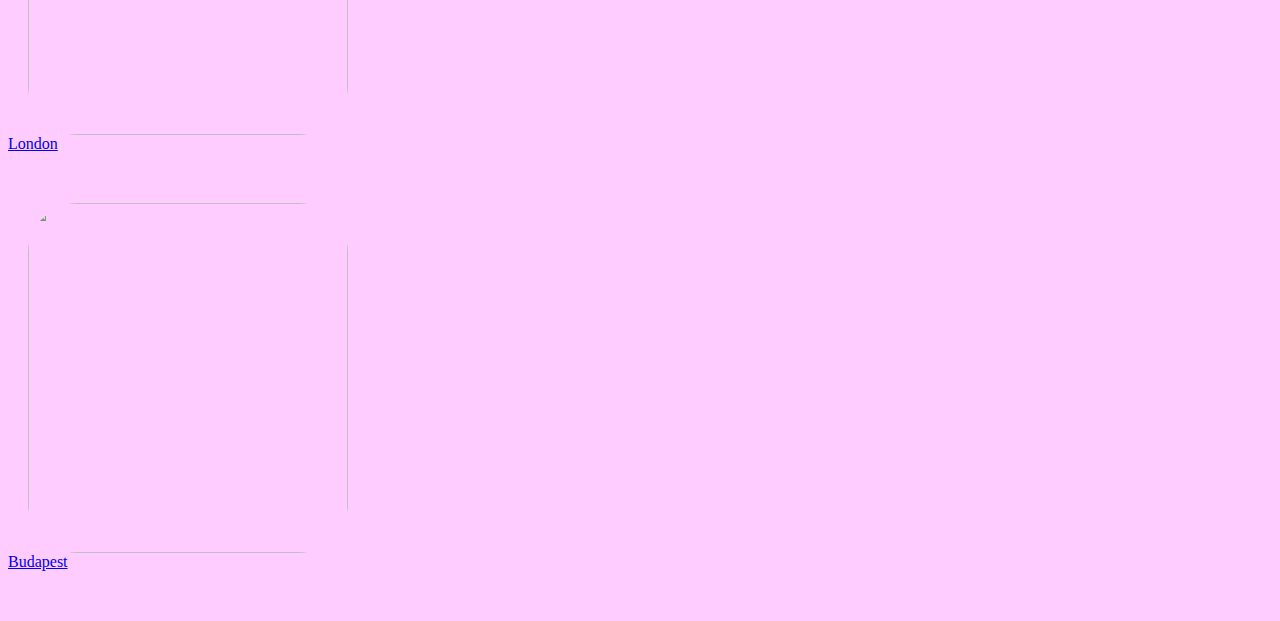
==== commit 477dae1c: "Should be no conflict" ====
--- a/index.html
+++ b/index.html
@@ -7,42 +7,77 @@
     <meta name="description" content="Wanderlust Works">
     <meta name="author" content="">
 
-    <title>Wanderlust-Works travel blog</title>
+    <title>Best places to visit Europe</title>
 
     <link rel="stylesheet" href="https://stackpath.bootstrapcdn.com/bootstrap/4.1.3/css/bootstrap.min.css" integrity="sha384-MCw98/SFnGE8fJT3GXwEOngsV7Zt27NXFoaoApmYm81iuXoPkFOJwJ8ERdknLPMO" crossorigin="anonymous">
+    <link rel="stylesheet" href="https://cdnjs.cloudflare.com/ajax/libs/font-awesome/4.7.0/css/font-awesome.min.css">
 
     <!-- Custom styles for this template -->
-    <link href="css/styles.css" rel="stylesheet">
+    <link href="css/insdexstyle.css" rel="stylesheet">
   </head>
 
   <body>
 
-    <nav class="navbar navbar-expand-md navbar-dark bg-dark fixed-top">
-      <a class="navbar-brand" href="#">Navbar</a>
-      <button class="navbar-toggler" type="button" data-toggle="collapse" data-target="#navbarsExampleDefault" aria-controls="navbarsExampleDefault" aria-expanded="false" aria-label="Toggle navigation">
-        <span class="navbar-toggler-icon"></span>
-      </button>
+    <div>
+      <nav class="navbar navbar-expand-lg navbar-dark pink lighten-3 mb-4">
+    <a class="navbar-brand" href="#">Menu</a>
+    <button class="navbar-toggler" type="button" data-toggle="collapse" data-target="#navbarSupportedContent" aria-controls="navbarSupportedContent" aria-expanded="false" aria-label="Toggle navigation">
+      <span class="navbar-toggler-icon"></span>
+    </button>
 
-      <div class="collapse navbar-collapse" id="navbarsExampleDefault">
-        <ul class="navbar-nav mr-auto">
-          <li class="nav-item active">
-            <a class="nav-link" href="#">Home <span class="sr-only">(current)</span></a>
-          </li>
-          <li class="nav-item">
-            <a class="nav-link" href="about.html">About</a>
-          </li>
+    <div class="collapse navbar-collapse" id="navbarSupportedContent">
+      <ul class="navbar-nav mr-auto">
 
-        </ul>
-      </div>
-    </nav>
+        <li class="nav-item active">
+          <a class="nav-link" href="index.html">Wanderlust Works <span class="sr-only">(current)</span></a>
+        </li>
+        <li class="nav-item">
+          <a class="nav-link" href="about.html">About Us</a>
+        </li>
+        <li class="nav-item dropdown">
+          <a class="nav-link dropdown-toggle" href="#" id="navbarDropdown" role="button" data-toggle="dropdown" aria-haspopup="true" aria-expanded="false">
+            Cities
+          </a>
+          <div class="dropdown-menu" aria-labelledby="navbarDropdown">
+            <a class="dropdown-item" href="Budapest_page.html">Budapest</a>
+            <div class="dropdown-divider"></div>
+            <a class="dropdown-item" href="London_page.html">London</a>
+            <div class="dropdown-divider"></div>
+            <a class="dropdown-item" href="#">Paris</a>
+          </div>
+        </li>
+        <li class="nav-item">
+          <a class="nav-link disabled" href="">disabled</a>
+        </li>
+      </ul>
+      <div class="collapse navbar-collapse" id="navbarSupportedContent">
+        <!-- Search form -->
+        <form class="form-inline ml-auto">
+          <div class="md-form my-0">
+            <input class="form-control" type="text" placeholder="Search" aria-label="Search">
+            <i class="fas fa-search text-white ml-3" aria-hidden="true"></i>
+          </div>
+        </form>
+
+        <ul class="right">
+         <li><a href="facebook"><i class="fa fa-facebook fa-2x"></i></a></li>
+         <li><a href="twitter"><i class="fa fa-twitter fa-2x"></i></a></li>
+         <li><a href="youtube"><i class="fa fa-youtube fa-2x"></i></a></li>
+         <li><a href="Google+"><i class="fa fa-google-plus-square fa-2x"></i></a></li>
+         <li><a href="Flickr"><i class="fa fa-flickr fa-2x"></i></a></li>
+       </ul>
+      </nav>
+    </div>
 
     <main role="main" class="container">
 
       <div class="starter-template">
-        <h1>Welcome to our blog</h1>
+        <h1>Hey fam, welcome to our blog</h1>
 
-        <p class="lead"> We would like to recommend some best places to see in Paris, London and Budapest.<br>Here are the best Europian picks from us.</p>
-      </div>
+        <p class="lead"> Lucie and I would like to recommend our top 3 must sees in Europe this winter! <br>We've chosen Paris, London and Budapest.<br>  </div>
+
+
+
 
       <!-- columns -->
       <div class="row">
@@ -50,7 +85,6 @@
           <img id="london"src="http://1.bp.blogspot.com/-XCDP_qtL724/UQgMmYegCuI/AAAAAAAAjdE/hmq_X36t-Hs/s1600/202_1la_tour_eiffel___paris__france.jpg">
           <a href= "Paris_page.html"> Paris </a>
         </div>
-
         <div class="col-sm">
           <img id="paris"src="http://www.yurtopic.com/travel/destinations/images/london-attractions/london-lg.jpg">
           <a href="London_page.html"> London </a>
@@ -75,11 +109,6 @@
     <div class="media attribution">
 
 
-    <a href ="https://twitter.com/?lang=en-gb"><img id="twitter"src="https://www.uwb.edu/getattachment/asuwb/twitter-icon.png" alt="twitter logo" /><a>
-    <a href ="https://www.facebook.com/"><img id="facebook"src="http://lenmedlockvoluntarycentre.com/wp-content/uploads/2016/03/facebook-icon.jpg" alt="facebook logo"/></a>
-    <a href ="https://www.instagram.com/"><img id="insta"src="http://lilliputadventure.com/wp-content/uploads/2018/06/Instagram-Icon.png" alt="instagram logo"/></a>
-
-
 
 </div>
 
--- a/css/insdexstyle.css
+++ b/css/insdexstyle.css
@@ -0,0 +1,125 @@
+body {
+  padding-top: 5rem;
+}
+.starter-template {
+  padding: 3rem 1.5rem;
+  text-align: center;
+}
+
+body {
+  background-color: #ffccff !important;
+}
+
+script {
+$('.carousel').carousel();
+}
+
+.navbar {
+  overflow: hidden;
+  top: 0; /* Position the navbar at the top of the page */
+  width: 100%; /* Full width */
+}
+
+.container header {
+  float: left;
+}
+
+.container nav {
+  height: 70px;
+   line-height: 70px;
+   border: 1px  solid green;
+   float: right;
+}
+
+/* Links inside the navbar */
+.navbar a {
+  float: left;
+  display: block;
+  color: #f2f2f2;
+  text-align: center;
+  padding: 14px 16px;
+  text-decoration: none;
+}
+
+/* Change background on mouse-over */
+.navbar a:hover {
+  background: #ddd;
+  color: black;
+}
+
+/* Main content */
+.main {
+  margin-top: 20px; /* Add a top margin to avoid content overlay */
+}
+
+img {
+  width: 350px;
+  height: 350px;
+  border-radius: 18px;
+}
+#twitter #facebook #insta {
+width: 3px;
+height: 3px;
+border-radius: 18px;
+}
+
+h1, h2 {
+  color: white;
+  text-align: middle;
+  font-family: calibri;
+}
+
+p1, p2 {
+  color: black;
+  text-align: left;
+  font-family: calibri;
+}
+
+p1,p2 {font-size: 3em;}
+
+h1, h2 {font-size: 2em;}
+
+img {
+  width : 320px;
+height: 350px}
+img {
+   border-radius: 50px;
+display: flex;
+margin-left: 20px;}
+div {
+  margin-top: 50px;
+  margin-bottom: 50px;}
+
+p.italic
+{font-style: italic;}
+
+/* Box styles */
+.myBox {
+border: none;
+padding: 5px;
+font: 24px/36px sans-serif;
+width: 200px;
+height: 200px;
+overflow: scroll;
+}
+
+/* Scrollbar styles */
+::-webkit-scrollbar {
+width: 12px;
+height: 12px;
+}
+
+::-webkit-scrollbar-track {
+border-radius: 10px;
+width: 2px;
+border: 1px dotted #F4BAFF;
+}
+
+::-webkit-scrollbar-thumb {
+background: white;
+border-radius: 10px;
+}
+
+::-webkit-scrollbar-thumb:hover {
+background: white;
+}
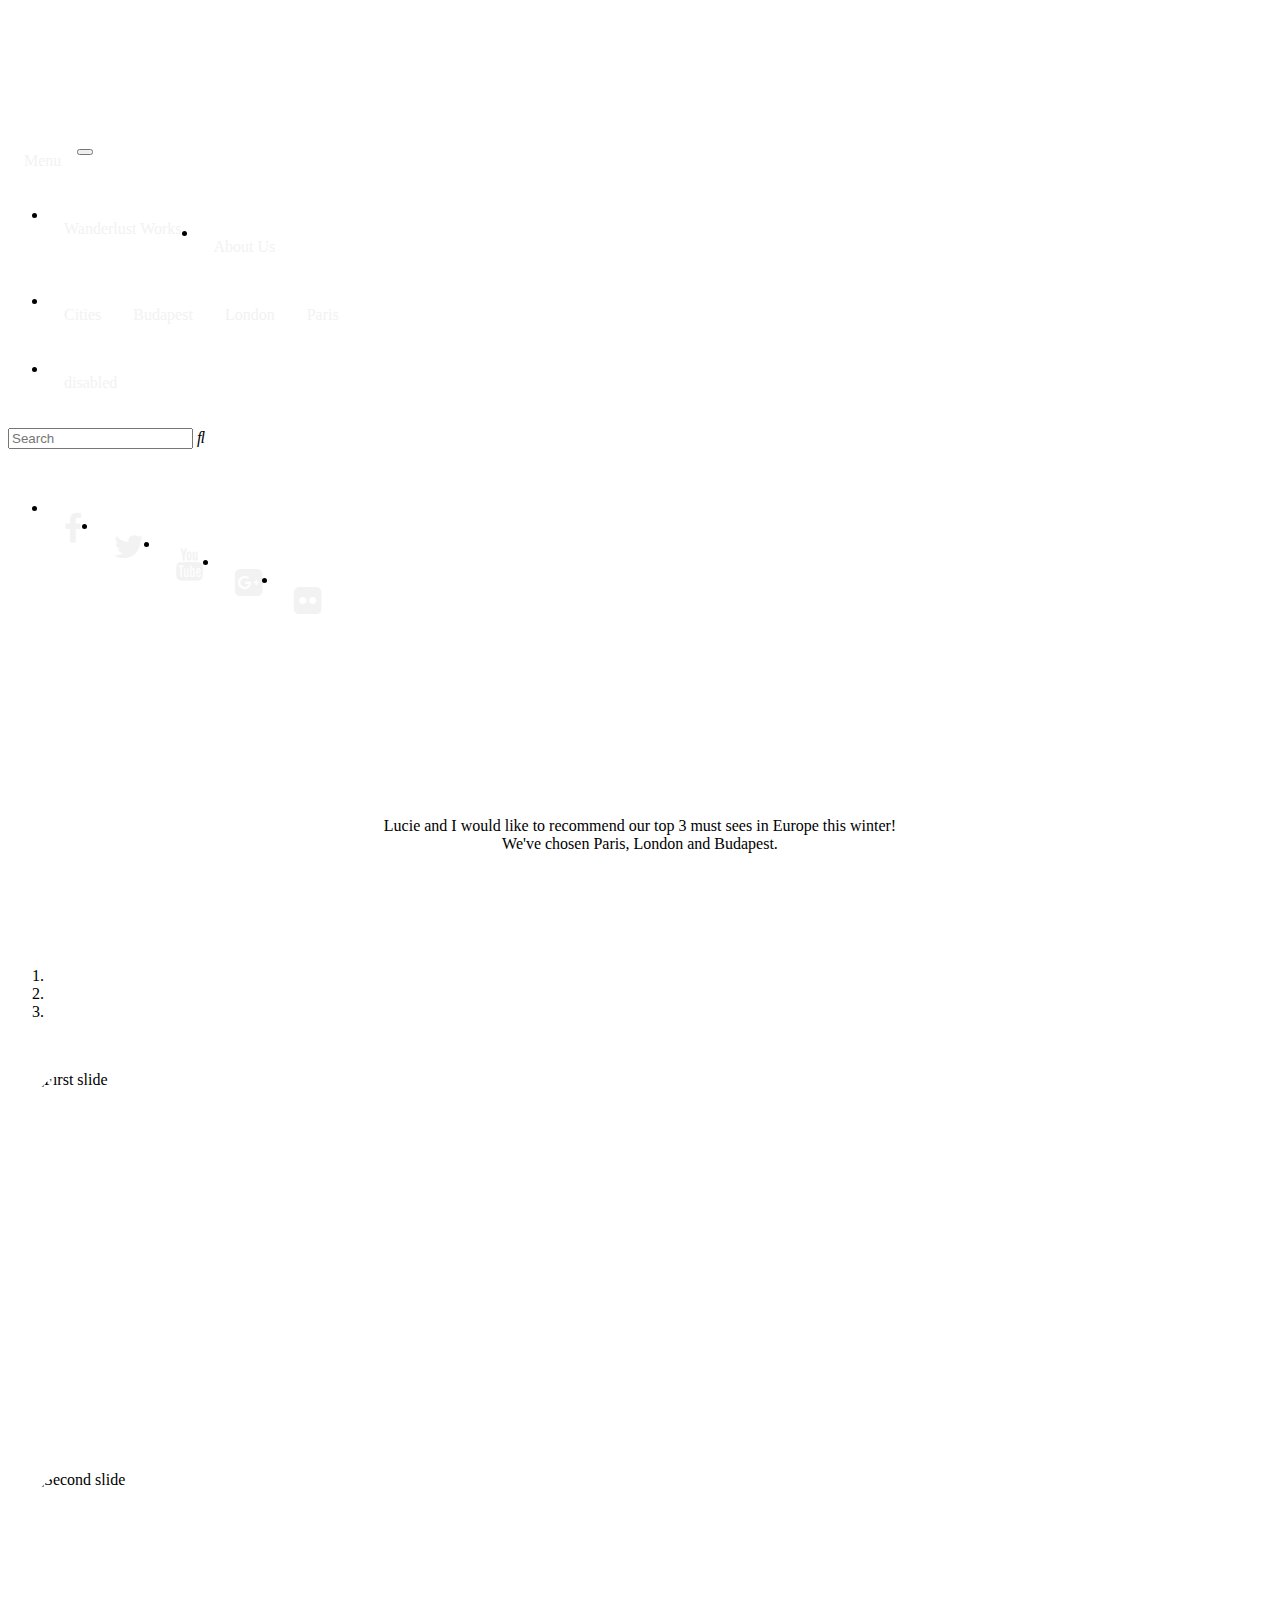
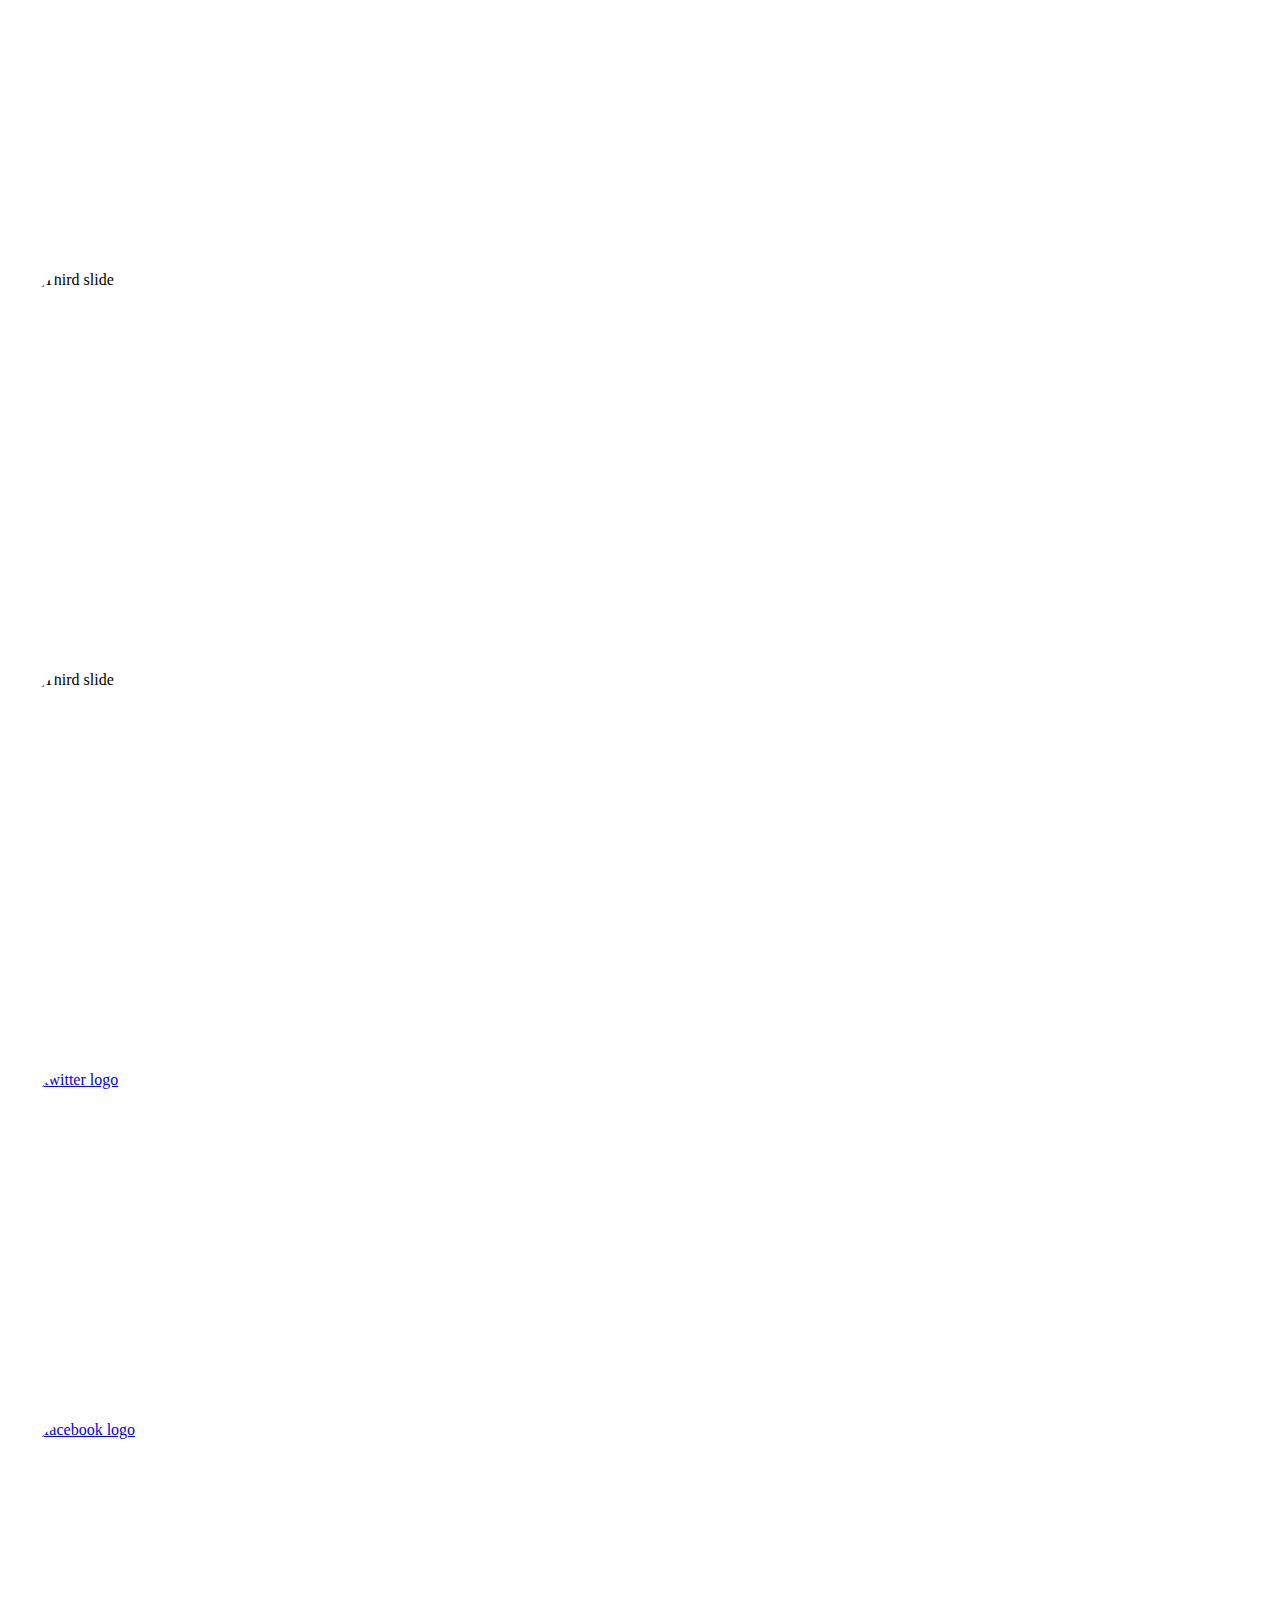
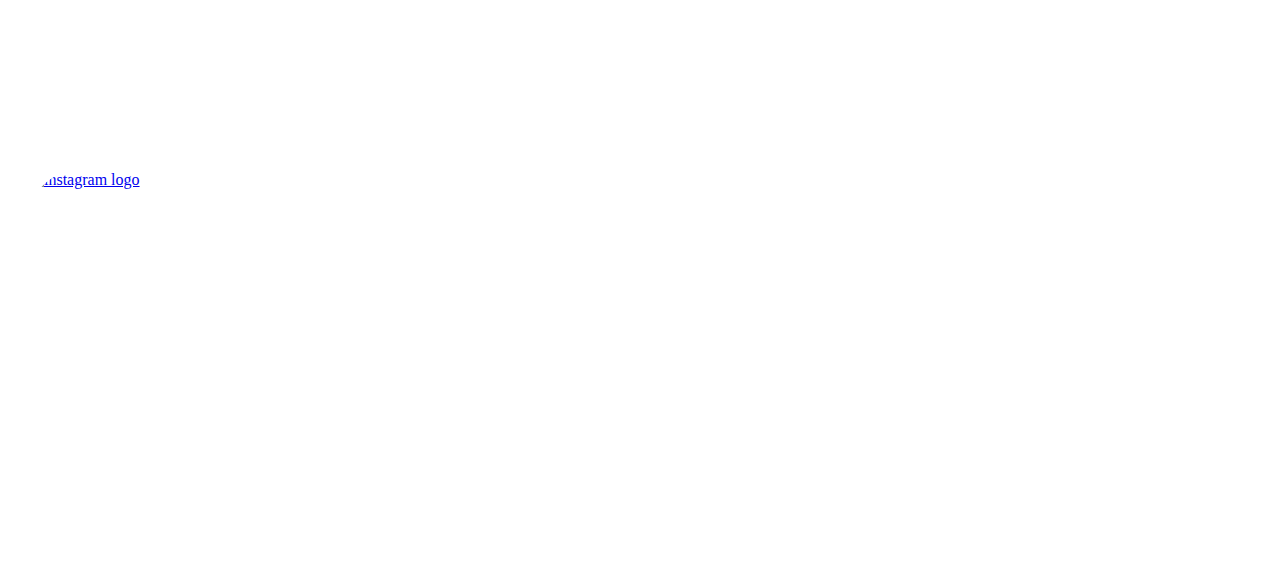
==== commit e290e21c: "Latest" ====
--- a/index.html
+++ b/index.html
@@ -19,7 +19,7 @@
   <body>
 
     <div>
-      <nav class="navbar navbar-expand-lg navbar-dark pink lighten-3 mb-4">
+      <nav class="navbar navbar-expand-lg navbar-light bg-light">
     <a class="navbar-brand" href="#">Menu</a>
     <button class="navbar-toggler" type="button" data-toggle="collapse" data-target="#navbarSupportedContent" aria-controls="navbarSupportedContent" aria-expanded="false" aria-label="Toggle navigation">
       <span class="navbar-toggler-icon"></span>
@@ -43,7 +43,7 @@
             <div class="dropdown-divider"></div>
             <a class="dropdown-item" href="London_page.html">London</a>
             <div class="dropdown-divider"></div>
-            <a class="dropdown-item" href="#">Paris</a>
+            <a class="dropdown-item" href="Paris_page.html">Paris</a>
           </div>
         </li>
         <li class="nav-item">
@@ -76,23 +76,51 @@
 
         <p class="lead"> Lucie and I would like to recommend our top 3 must sees in Europe this winter! <br>We've chosen Paris, London and Budapest.<br>  </div>
 
+      <!-- columns -->
+      <div id="carouselExampleIndicators" class="carousel slide" data-ride="carousel">
+          <ol class="carousel-indicators">
+            <li data-target="#carouselExampleIndicators" data-slide-to="0" class="active"></li>
+            <li data-target="#carouselExampleIndicators" data-slide-to="1"></li>
+            <li data-target="#carouselExampleIndicators" data-slide-to="2"></li>
+          </ol>
+          <div class="carousel-inner">
+            <div class="carousel-item active">
+              <img class="d-block w-100" src="https://d22dvihj4pfop3.cloudfront.net/wp-content/uploads/sites/27/2018/03/14131251/budapest-sign.jpg" alt="First slide">
+            </div>
+            <div class="carousel-item">
+              <img class="d-block w-100" src="http://militaryepistemology.com/wp-content/uploads/2019/08/Budapest.jpg" alt="Second slide">
+            </div>
+            <div class="carousel-item">
+              <img class="d-block w-100" src="http://1.bp.blogspot.com/-XCDP_qtL724/UQgMmYegCuI/AAAAAAAAjdE/hmq_X36t-Hs/s1600/202_1la_tour_eiffel___paris__france.jpg" alt="Third slide">
+            </div>
+          </div>
+          <a class="carousel-control-prev" href="#carouselExampleIndicators" role="button" data-slide="prev">
+            <span class="carousel-control-prev-icon" aria-hidden="true"></span>
+            <span class="sr-only">Previous</span>
+          </a>
+          <a class="carousel-control-next" href="#carouselExampleIndicators" role="button" data-slide="next">
+            <span class="carousel-control-next-icon" aria-hidden="true"></span>
+            <span class="sr-only">Next</span>
+          </a>
+        </div>       </div>
+            <div class="carousel-item">
+              <img class="d-block w-100" src="https://d1bvpoagx8hqbg.cloudfront.net/originals/erasmus-experience-budapest-hungary-lola-09636fac4f008837cd66af7dcc70a830.jpg" alt="Third slide">
+            </div>
+          </div>
+          <a class="carousel-control-prev" href="#carouselExampleIndicators" role="button" data-slide="prev">
+            <span class="carousel-control-prev-icon" aria-hidden="true"></span>
+            <span class="sr-only">Previous</span>
+          </a>
+          <a class="carousel-control-next" href="#carouselExampleIndicators" role="button" data-slide="next">
+            <span class="carousel-control-next-icon" aria-hidden="true"></span>
+            <span class="sr-only">Next</span>
+          </a>
 
 
+          <a href ="https://twitter.com/?lang=en-gb"><img id="twitter"src="https://www.uwb.edu/getattachment/asuwb/twitter-icon.png" alt="twitter logo" /><a>
+              <a href ="https://www.facebook.com/"><img id="facebook"src="http://lenmedlockvoluntarycentre.com/wp-content/uploads/2016/03/facebook-icon.jpg" alt="facebook logo"/></a>
+              <a href ="https://www.instagram.com/"><img id="insta"src="http://lilliputadventure.com/wp-content/uploads/2018/06/Instagram-Icon.png" alt="instagram logo"/></a>
 
-      <!-- columns -->
-      <div class="row">
-        <div class="col-sm">
-          <img id="london"src="http://1.bp.blogspot.com/-XCDP_qtL724/UQgMmYegCuI/AAAAAAAAjdE/hmq_X36t-Hs/s1600/202_1la_tour_eiffel___paris__france.jpg">
-          <a href= "Paris_page.html"> Paris </a>
-        </div>
-        <div class="col-sm">
-          <img id="paris"src="http://www.yurtopic.com/travel/destinations/images/london-attractions/london-lg.jpg">
-          <a href="London_page.html"> London </a>
-        </div>
-        <div class="col-sm">
-          <img src="https://d1bvpoagx8hqbg.cloudfront.net/originals/erasmus-experience-budapest-hungary-lola-09636fac4f008837cd66af7dcc70a830.jpg">
-
-          <a href="Budapest_page.html"> Budapest </a>
         </div>
       </div>
 
--- a/css/insdexstyle.css
+++ b/css/insdexstyle.css
@@ -7,7 +7,7 @@
 }
 
 body {
-  background-color: #ffccff !important;
+  background-color: #ffffff !important;
 }
 
 script {
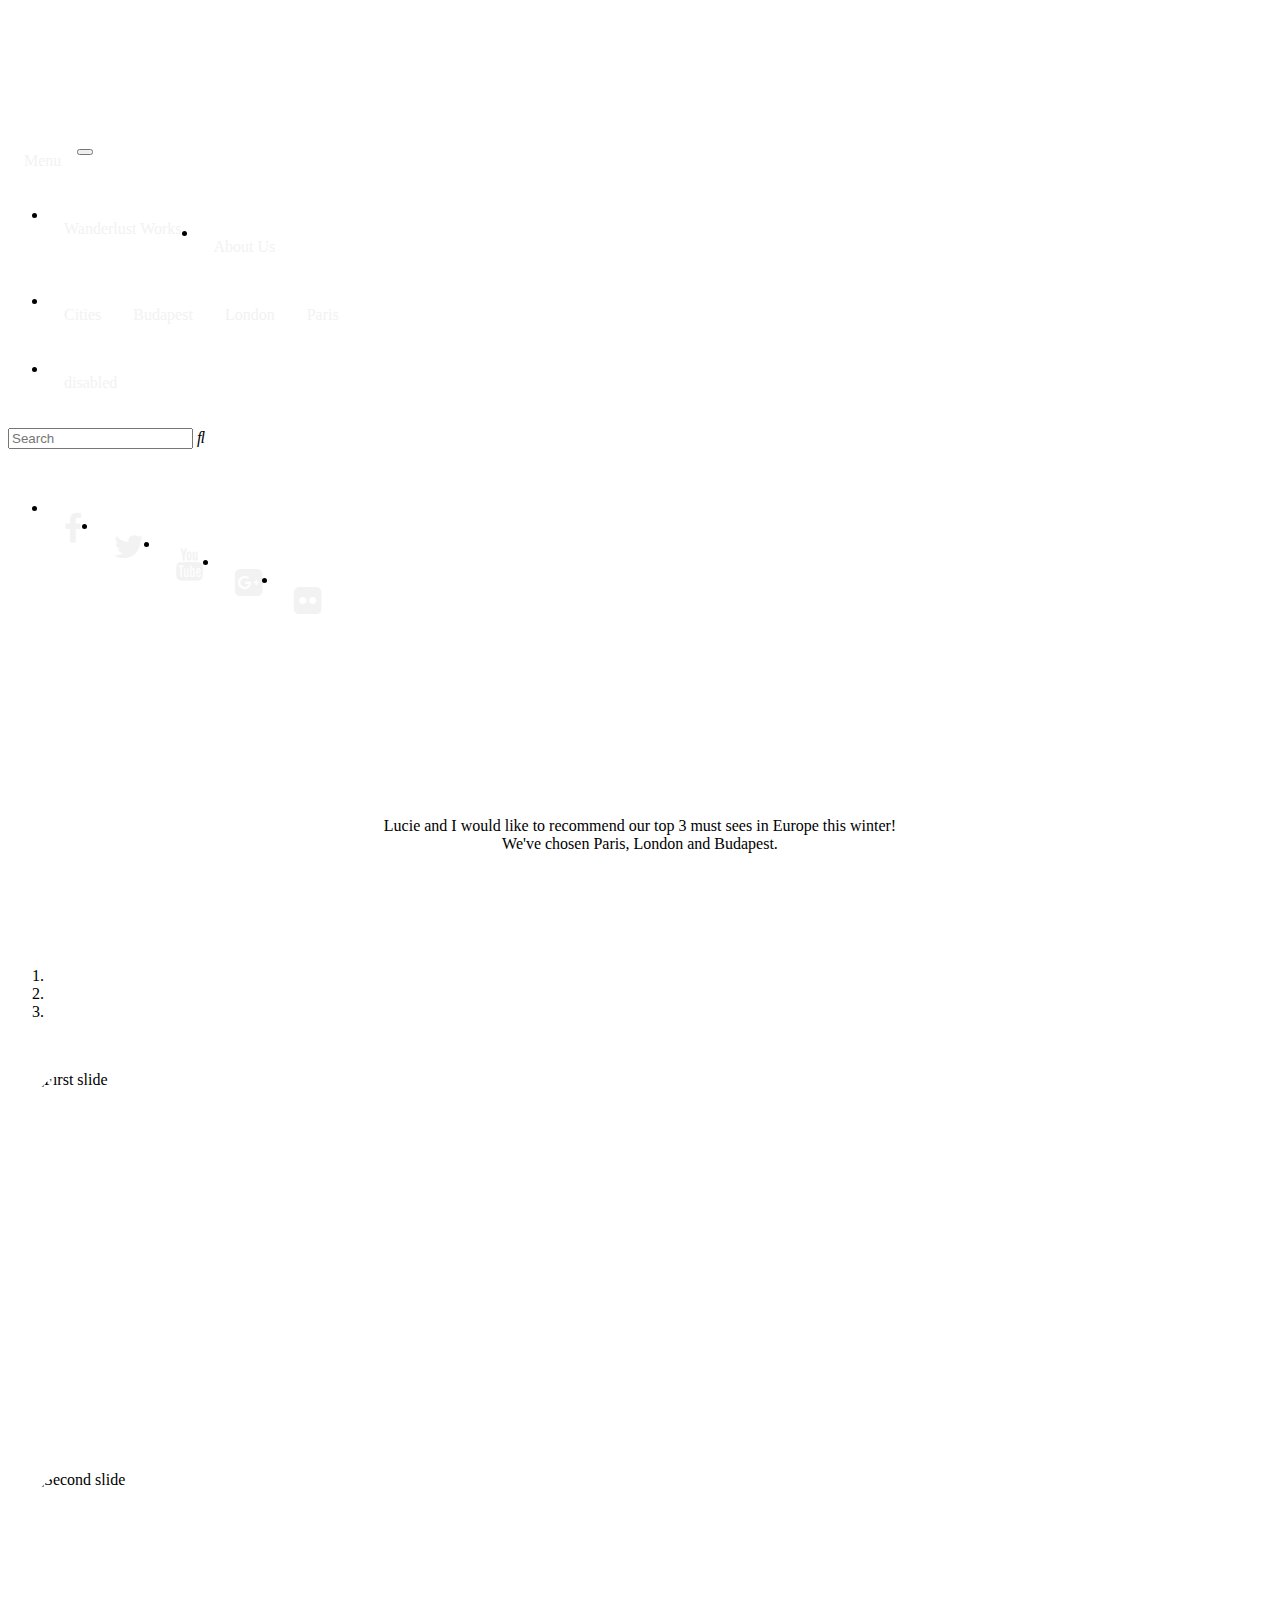
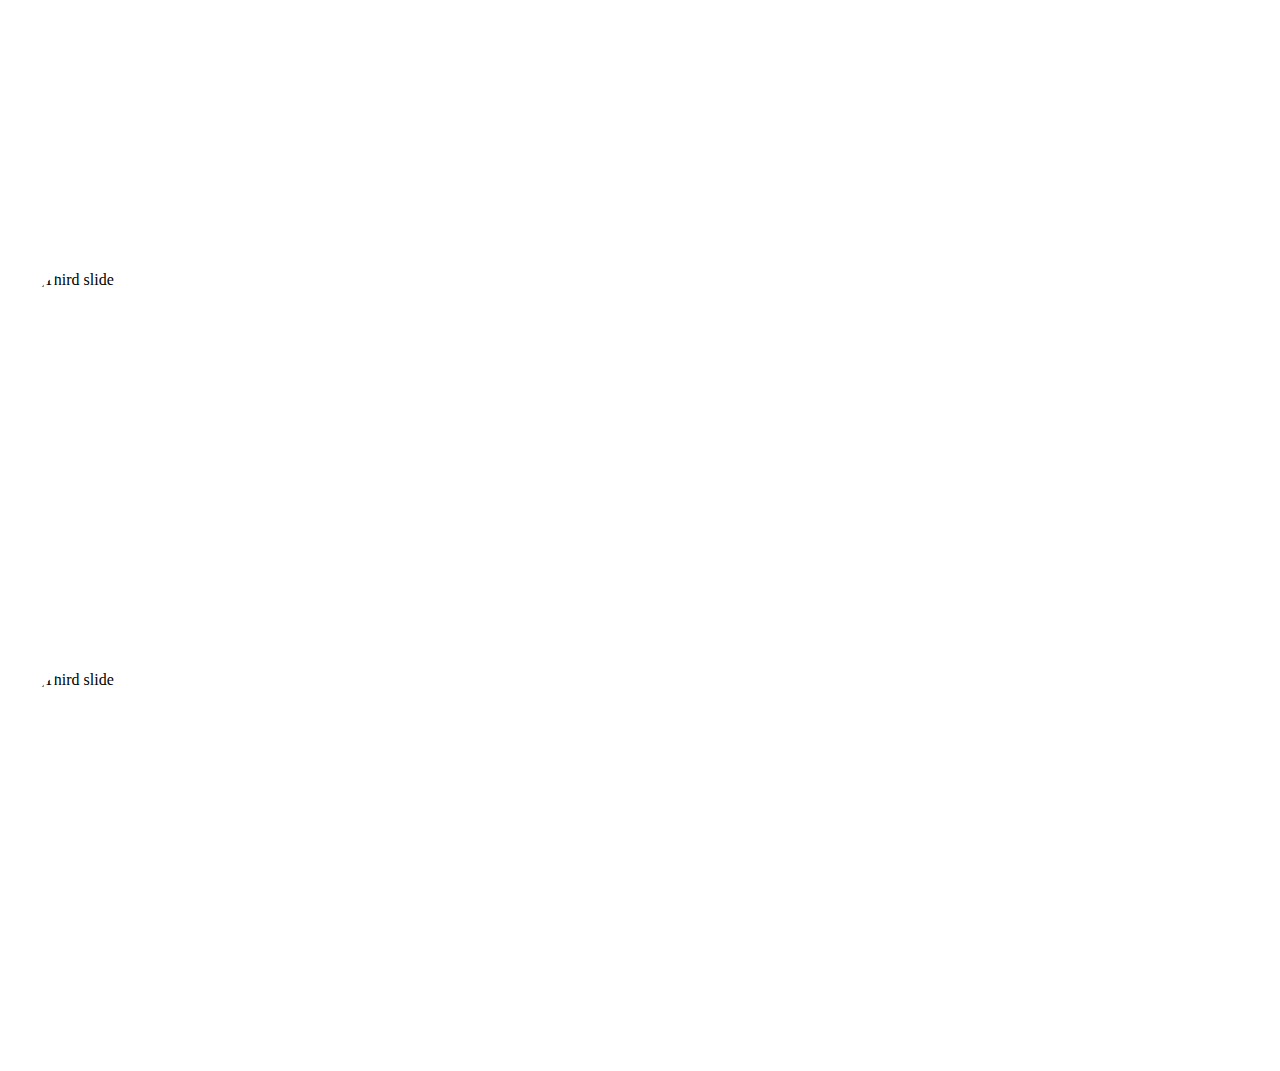
==== commit ba3dfd61: "Latest" ====
--- a/index.html
+++ b/index.html
@@ -76,53 +76,44 @@
 
         <p class="lead"> Lucie and I would like to recommend our top 3 must sees in Europe this winter! <br>We've chosen Paris, London and Budapest.<br>  </div>
 
-      <!-- columns -->
-      <div id="carouselExampleIndicators" class="carousel slide" data-ride="carousel">
-          <ol class="carousel-indicators">
-            <li data-target="#carouselExampleIndicators" data-slide-to="0" class="active"></li>
-            <li data-target="#carouselExampleIndicators" data-slide-to="1"></li>
-            <li data-target="#carouselExampleIndicators" data-slide-to="2"></li>
-          </ol>
-          <div class="carousel-inner">
-            <div class="carousel-item active">
-              <img class="d-block w-100" src="https://d22dvihj4pfop3.cloudfront.net/wp-content/uploads/sites/27/2018/03/14131251/budapest-sign.jpg" alt="First slide">
-            </div>
-            <div class="carousel-item">
-              <img class="d-block w-100" src="http://militaryepistemology.com/wp-content/uploads/2019/08/Budapest.jpg" alt="Second slide">
-            </div>
-            <div class="carousel-item">
-              <img class="d-block w-100" src="http://1.bp.blogspot.com/-XCDP_qtL724/UQgMmYegCuI/AAAAAAAAjdE/hmq_X36t-Hs/s1600/202_1la_tour_eiffel___paris__france.jpg" alt="Third slide">
-            </div>
-          </div>
-          <a class="carousel-control-prev" href="#carouselExampleIndicators" role="button" data-slide="prev">
-            <span class="carousel-control-prev-icon" aria-hidden="true"></span>
-            <span class="sr-only">Previous</span>
-          </a>
-          <a class="carousel-control-next" href="#carouselExampleIndicators" role="button" data-slide="next">
-            <span class="carousel-control-next-icon" aria-hidden="true"></span>
-            <span class="sr-only">Next</span>
-          </a>
-        </div>       </div>
-            <div class="carousel-item">
-              <img class="d-block w-100" src="https://d1bvpoagx8hqbg.cloudfront.net/originals/erasmus-experience-budapest-hungary-lola-09636fac4f008837cd66af7dcc70a830.jpg" alt="Third slide">
-            </div>
-          </div>
-          <a class="carousel-control-prev" href="#carouselExampleIndicators" role="button" data-slide="prev">
-            <span class="carousel-control-prev-icon" aria-hidden="true"></span>
-            <span class="sr-only">Previous</span>
-          </a>
-          <a class="carousel-control-next" href="#carouselExampleIndicators" role="button" data-slide="next">
-            <span class="carousel-control-next-icon" aria-hidden="true"></span>
-            <span class="sr-only">Next</span>
-          </a>
-
-
-          <a href ="https://twitter.com/?lang=en-gb"><img id="twitter"src="https://www.uwb.edu/getattachment/asuwb/twitter-icon.png" alt="twitter logo" /><a>
-              <a href ="https://www.facebook.com/"><img id="facebook"src="http://lenmedlockvoluntarycentre.com/wp-content/uploads/2016/03/facebook-icon.jpg" alt="facebook logo"/></a>
-              <a href ="https://www.instagram.com/"><img id="insta"src="http://lilliputadventure.com/wp-content/uploads/2018/06/Instagram-Icon.png" alt="instagram logo"/></a>
-
-        </div>
-      </div>
+          <div id="carouselExampleIndicators" class="carousel slide" data-ride="carousel">
+                <ol class="carousel-indicators">
+                  <li data-target="#carouselExampleIndicators" data-slide-to="0" class="active"></li>
+                  <li data-target="#carouselExampleIndicators" data-slide-to="1"></li>
+                  <li data-target="#carouselExampleIndicators" data-slide-to="2"></li>
+                </ol>
+                <div class="carousel-inner">
+                  <div class="carousel-item active">
+                    <img class="d-block w-100" src="https://d22dvihj4pfop3.cloudfront.net/wp-content/uploads/sites/27/2018/03/14131251/budapest-sign.jpg" alt="First slide">
+                  </div>
+                  <div class="carousel-item">
+                    <img class="d-block w-100" src="http://militaryepistemology.com/wp-content/uploads/2019/08/Budapest.jpg" alt="Second slide">
+                  </div>
+                  <div class="carousel-item">
+                    <img class="d-block w-100" src="http://1.bp.blogspot.com/-XCDP_qtL724/UQgMmYegCuI/AAAAAAAAjdE/hmq_X36t-Hs/s1600/202_1la_tour_eiffel___paris__france.jpg" alt="Third slide">
+                  </div>
+                </div>
+                <a class="carousel-control-prev" href="#carouselExampleIndicators" role="button" data-slide="prev">
+                  <span class="carousel-control-prev-icon" aria-hidden="true"></span>
+                  <span class="sr-only">Previous</span>
+                </a>
+                <a class="carousel-control-next" href="#carouselExampleIndicators" role="button" data-slide="next">
+                  <span class="carousel-control-next-icon" aria-hidden="true"></span>
+                  <span class="sr-only">Next</span>
+                </a>
+              </div>       </div>
+                  <div class="carousel-item">
+                    <img class="d-block w-100" src="https://d1bvpoagx8hqbg.cloudfront.net/originals/erasmus-experience-budapest-hungary-lola-09636fac4f008837cd66af7dcc70a830.jpg" alt="Third slide">
+                  </div>
+                </div>
+                <a class="carousel-control-prev" href="#carouselExampleIndicators" role="button" data-slide="prev">
+                  <span class="carousel-control-prev-icon" aria-hidden="true"></span>
+                  <span class="sr-only">Previous</span>
+                </a>
+                <a class="carousel-control-next" href="#carouselExampleIndicators" role="button" data-slide="next">
+                  <span class="carousel-control-next-icon" aria-hidden="true"></span>
+                  <span class="sr-only">Next</span>
+                </a>
 
       <!-- Add another row here -->
     </main><!-- /.container -->
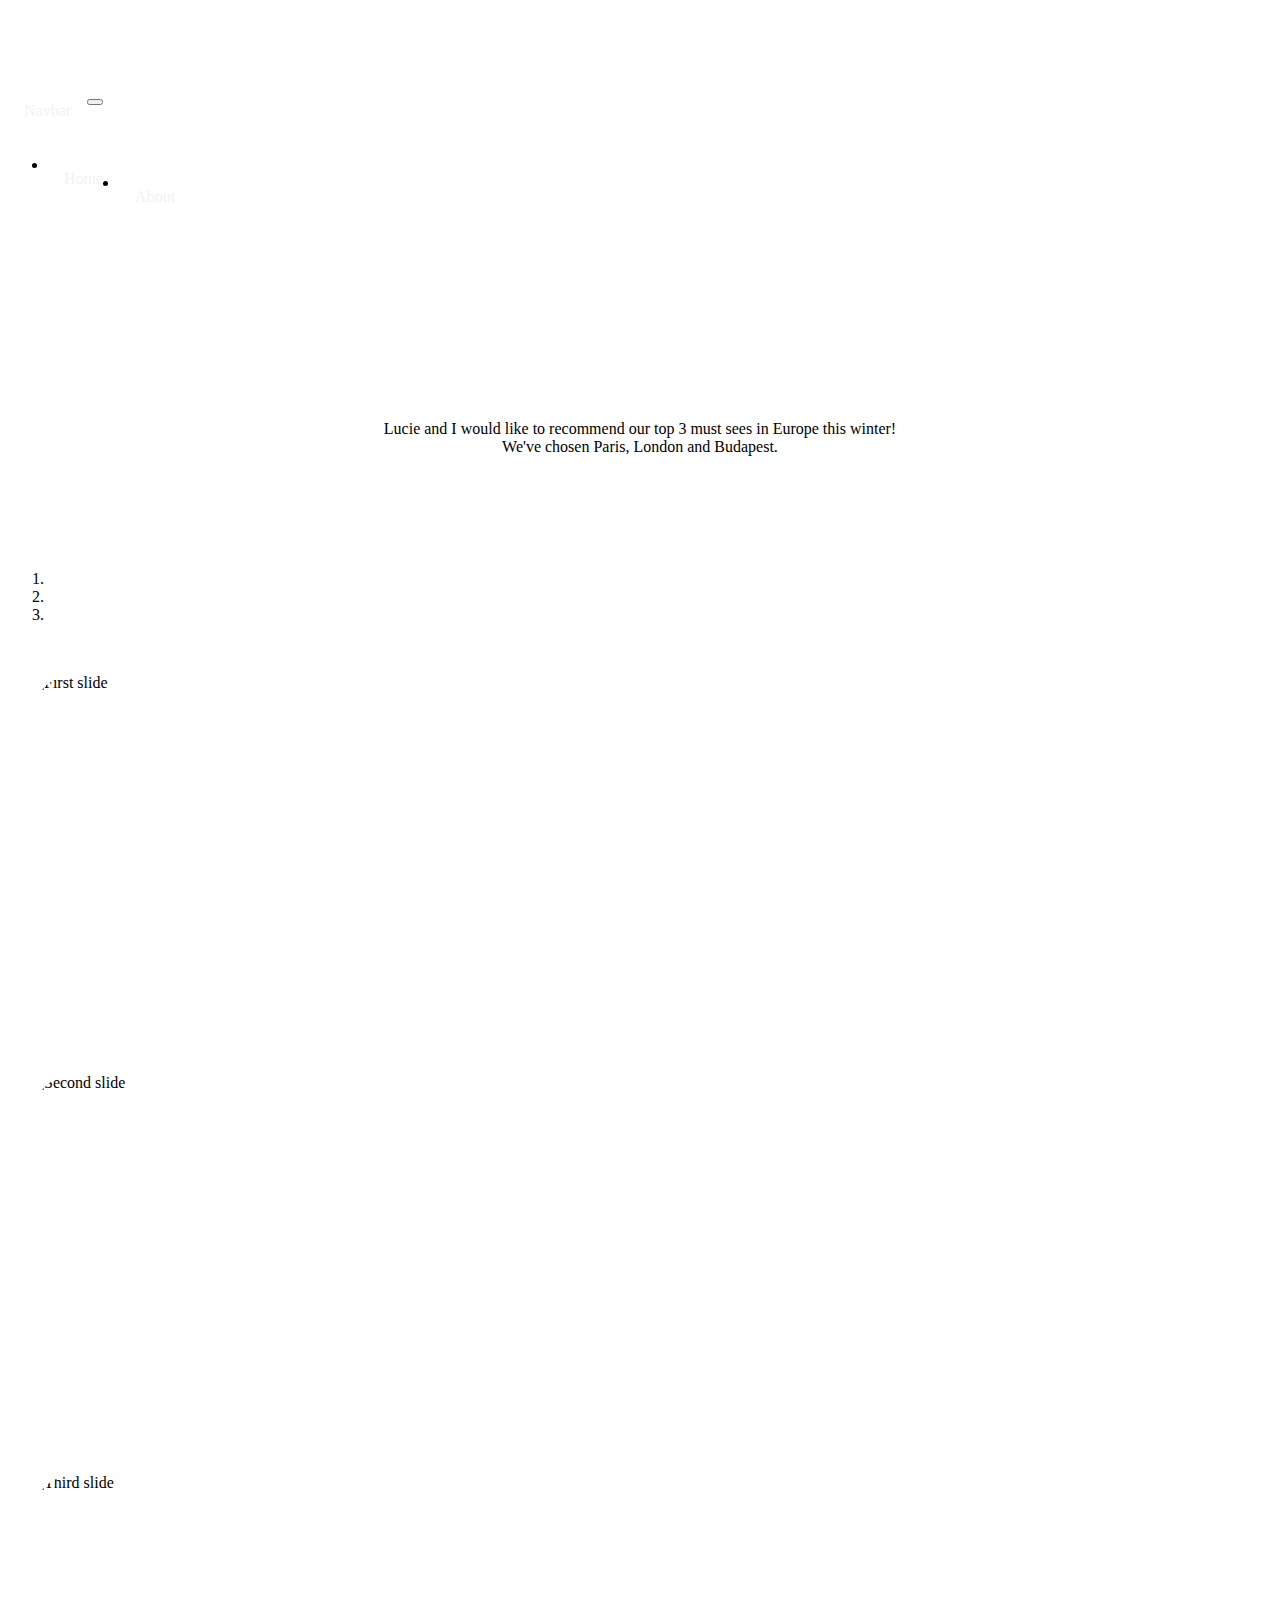
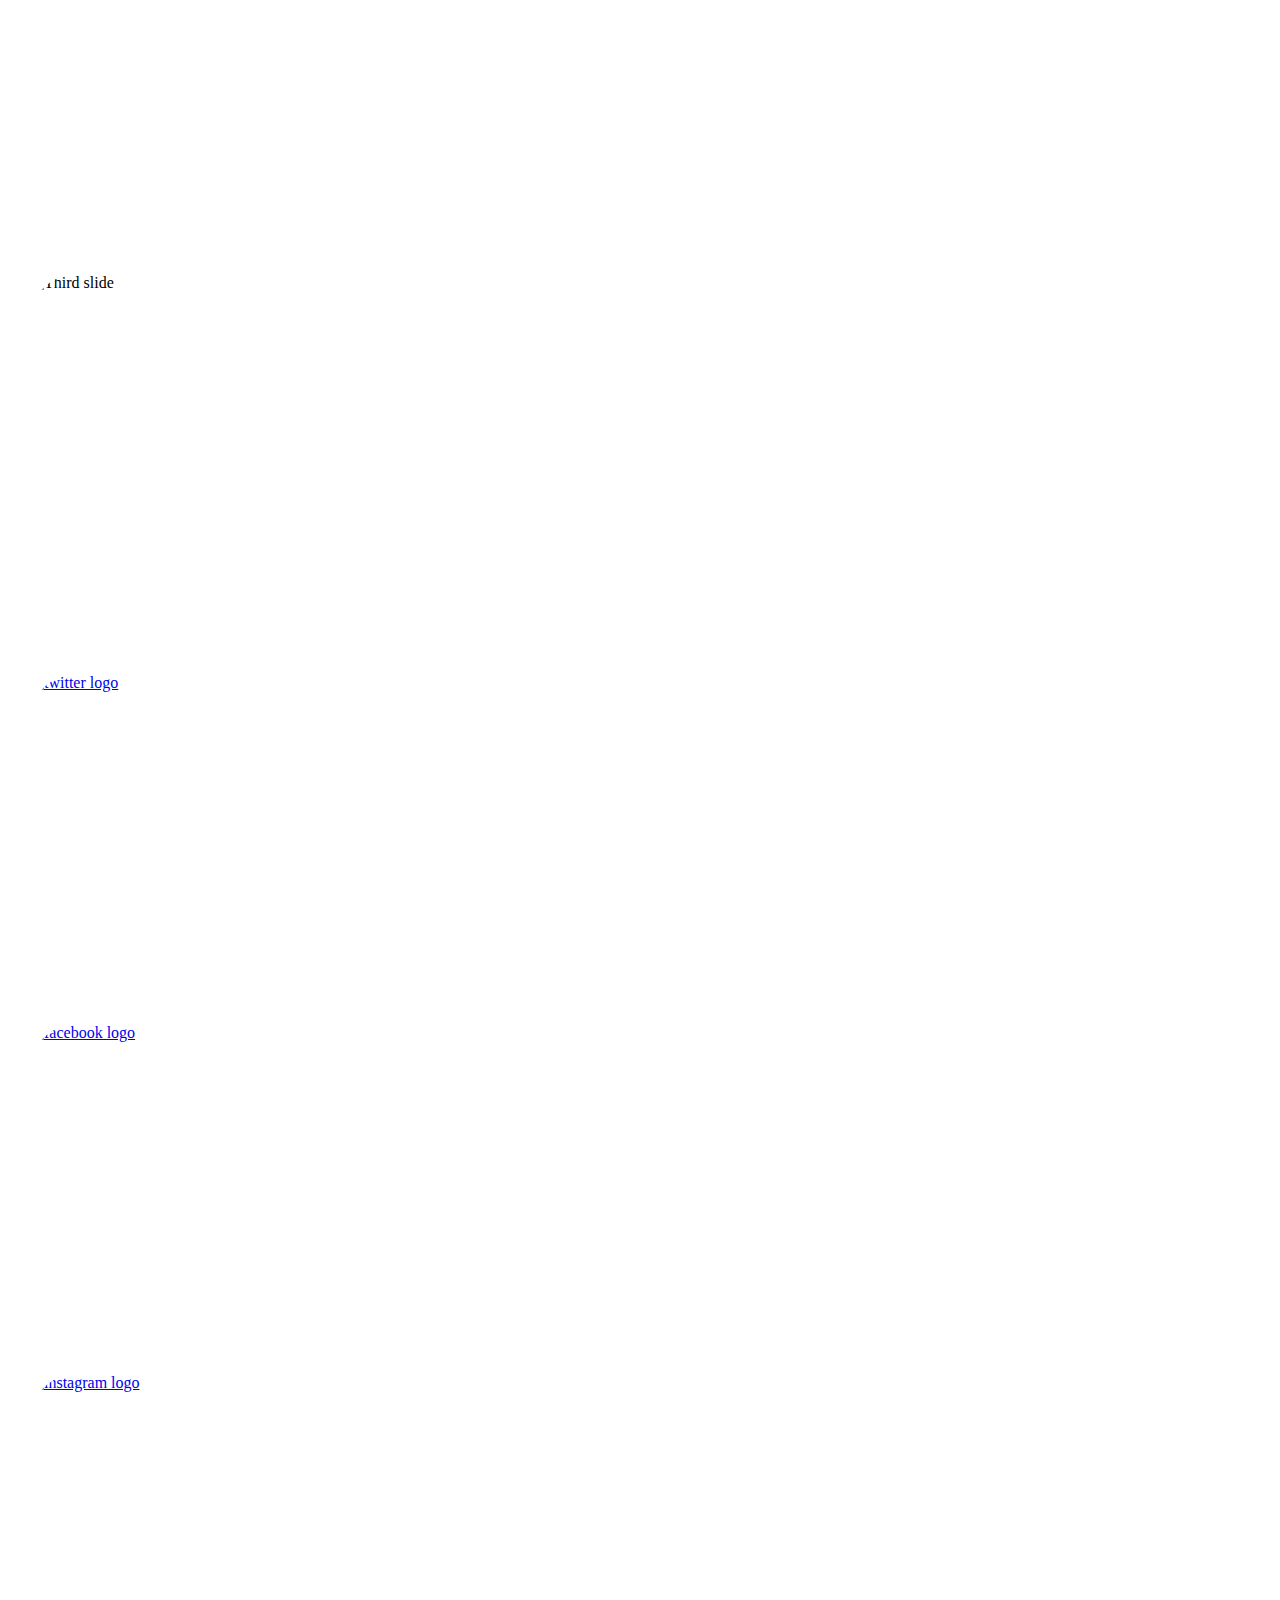
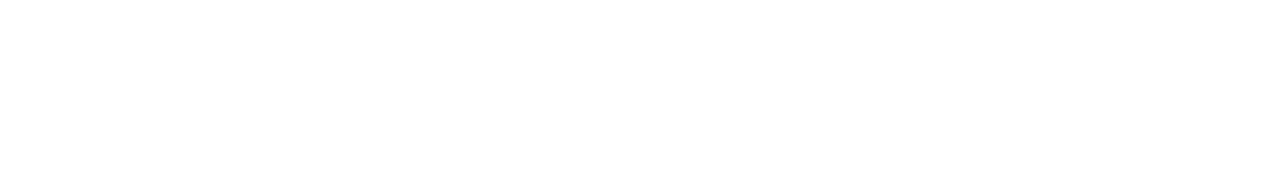
==== commit 8579957d: "Merge branch 'master' into maite-version1" ====
--- a/index.html
+++ b/index.html
@@ -18,60 +18,31 @@
 
   <body>
 
-    <div>
-      <nav class="navbar navbar-expand-lg navbar-light bg-light">
-    <a class="navbar-brand" href="#">Menu</a>
-    <button class="navbar-toggler" type="button" data-toggle="collapse" data-target="#navbarSupportedContent" aria-controls="navbarSupportedContent" aria-expanded="false" aria-label="Toggle navigation">
-      <span class="navbar-toggler-icon"></span>
-    </button>
 
-    <div class="collapse navbar-collapse" id="navbarSupportedContent">
-      <ul class="navbar-nav mr-auto">
+    <nav class="navbar navbar-expand-md navbar-dark bg-dark fixed-top">
+      <a class="navbar-brand" href="#">Navbar</a>
+      <button class="navbar-toggler" type="button" data-toggle="collapse" data-target="#navbarsExampleDefault" aria-controls="navbarsExampleDefault" aria-expanded="false" aria-label="Toggle navigation">
+        <span class="navbar-toggler-icon"></span>
+      </button>
 
-        <li class="nav-item active">
-          <a class="nav-link" href="index.html">Wanderlust Works <span class="sr-only">(current)</span></a>
-        </li>
-        <li class="nav-item">
-          <a class="nav-link" href="about.html">About Us</a>
-        </li>
-        <li class="nav-item dropdown">
-          <a class="nav-link dropdown-toggle" href="#" id="navbarDropdown" role="button" data-toggle="dropdown" aria-haspopup="true" aria-expanded="false">
-            Cities
-          </a>
-          <div class="dropdown-menu" aria-labelledby="navbarDropdown">
-            <a class="dropdown-item" href="Budapest_page.html">Budapest</a>
-            <div class="dropdown-divider"></div>
-            <a class="dropdown-item" href="London_page.html">London</a>
-            <div class="dropdown-divider"></div>
-            <a class="dropdown-item" href="Paris_page.html">Paris</a>
-          </div>
-        </li>
-        <li class="nav-item">
-          <a class="nav-link disabled" href="">disabled</a>
-        </li>
-      </ul>
-      <div class="collapse navbar-collapse" id="navbarSupportedContent">
-        <!-- Search form -->
-        <form class="form-inline ml-auto">
-          <div class="md-form my-0">
-            <input class="form-control" type="text" placeholder="Search" aria-label="Search">
-            <i class="fas fa-search text-white ml-3" aria-hidden="true"></i>
-          </div>
-        </form>
+      <div class="collapse navbar-collapse" id="navbarsExampleDefault">
+        <ul class="navbar-nav mr-auto">
+          <li class="nav-item active">
+            <a class="nav-link" href="#">Home <span class="sr-only">(current)</span></a>
+          </li>
+          <li class="nav-item">
+            <a class="nav-link" href="about.html">About</a>
+          </li>
 
-        <ul class="right">
-         <li><a href="facebook"><i class="fa fa-facebook fa-2x"></i></a></li>
-         <li><a href="twitter"><i class="fa fa-twitter fa-2x"></i></a></li>
-         <li><a href="youtube"><i class="fa fa-youtube fa-2x"></i></a></li>
-         <li><a href="Google+"><i class="fa fa-google-plus-square fa-2x"></i></a></li>
-         <li><a href="Flickr"><i class="fa fa-flickr fa-2x"></i></a></li>
-       </ul>
-      </nav>
-    </div>
+        </ul>
+      </div>
+    </nav>
+
 
     <main role="main" class="container">
 
       <div class="starter-template">
+
         <h1>Hey fam, welcome to our blog</h1>
 
         <p class="lead"> Lucie and I would like to recommend our top 3 must sees in Europe this winter! <br>We've chosen Paris, London and Budapest.<br>  </div>
@@ -115,6 +86,8 @@
                   <span class="sr-only">Next</span>
                 </a>
 
+        
+
       <!-- Add another row here -->
     </main><!-- /.container -->
 
@@ -129,6 +102,14 @@
 
 
 
+
+    <a href ="https://twitter.com/?lang=en-gb"><img id="twitter"src="https://www.uwb.edu/getattachment/asuwb/twitter-icon.png" alt="twitter logo" /><a>
+    <a href ="https://www.facebook.com/"><img id="facebook"src="http://lenmedlockvoluntarycentre.com/wp-content/uploads/2016/03/facebook-icon.jpg" alt="facebook logo"/></a>
+    <a href ="https://www.instagram.com/"><img id="insta"src="http://lilliputadventure.com/wp-content/uploads/2018/06/Instagram-Icon.png" alt="instagram logo"/></a>
+
+
+
+
 </div>
 
   </body>
